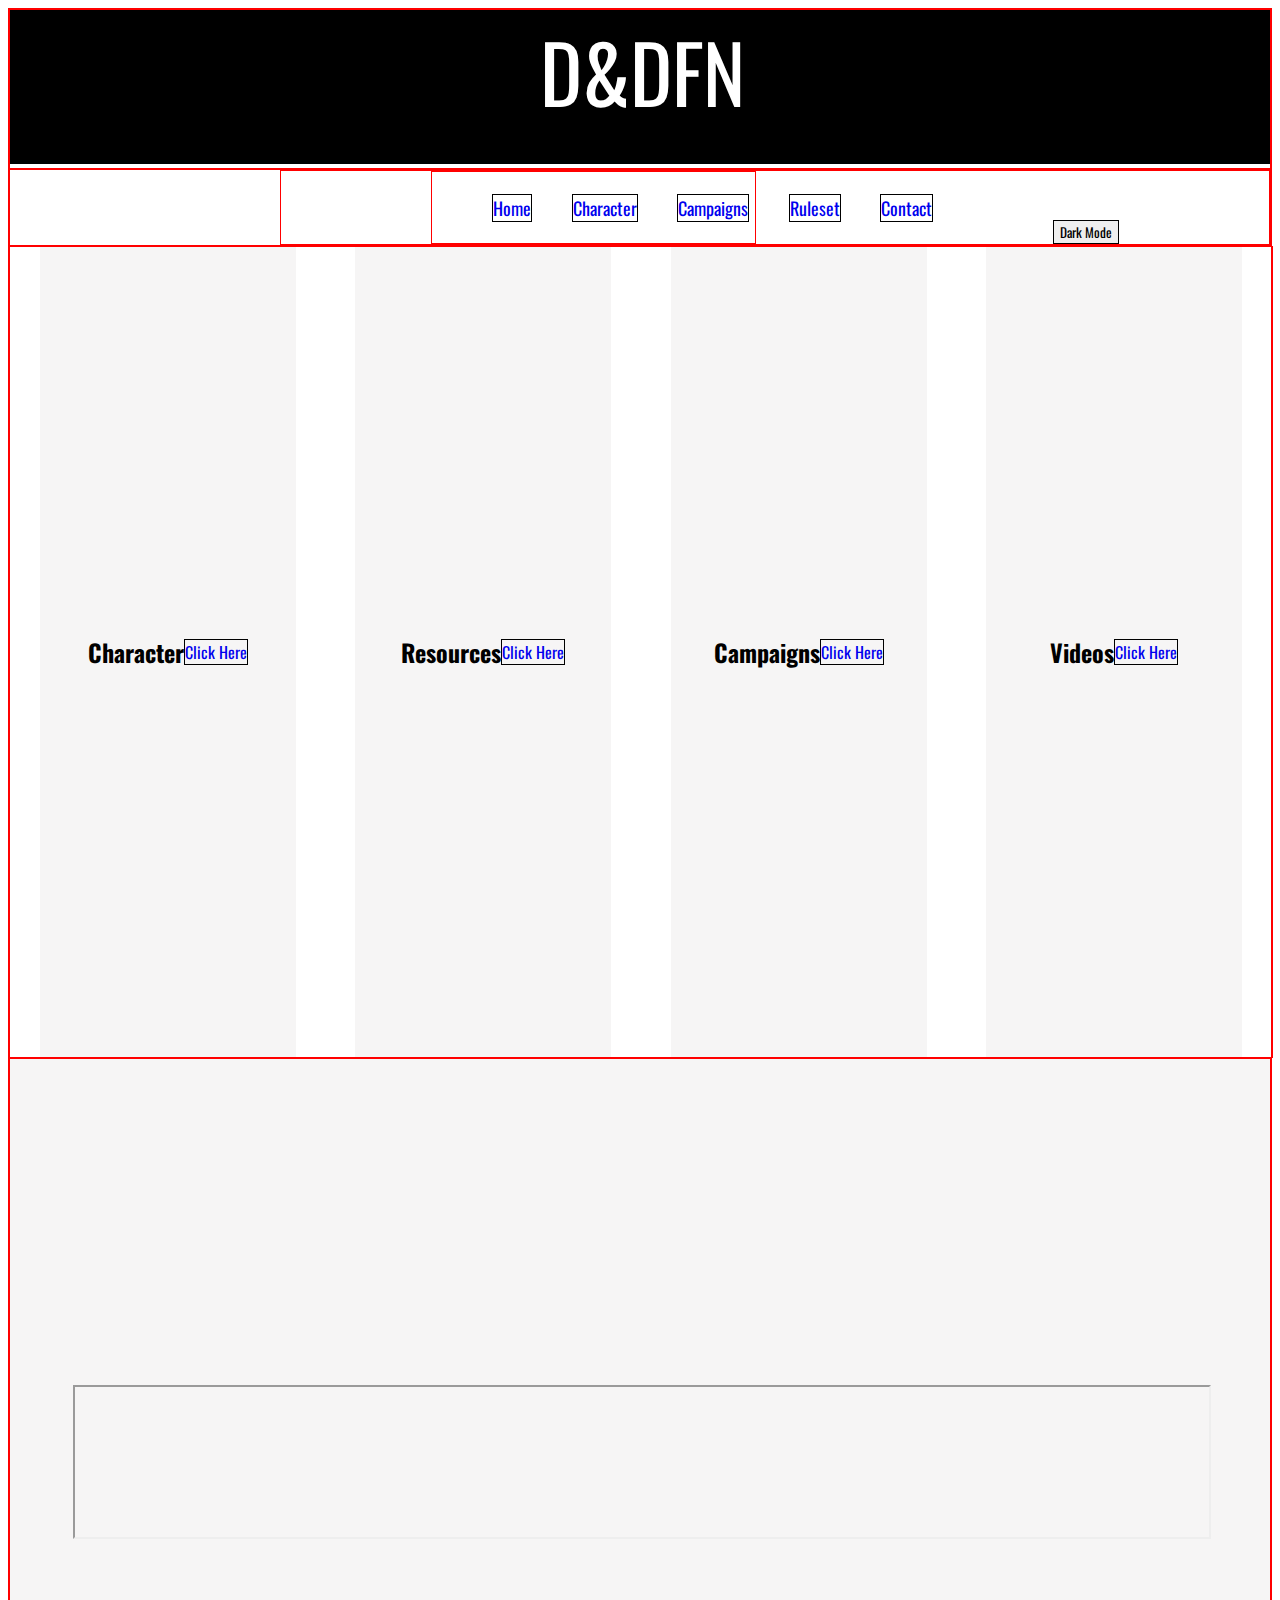
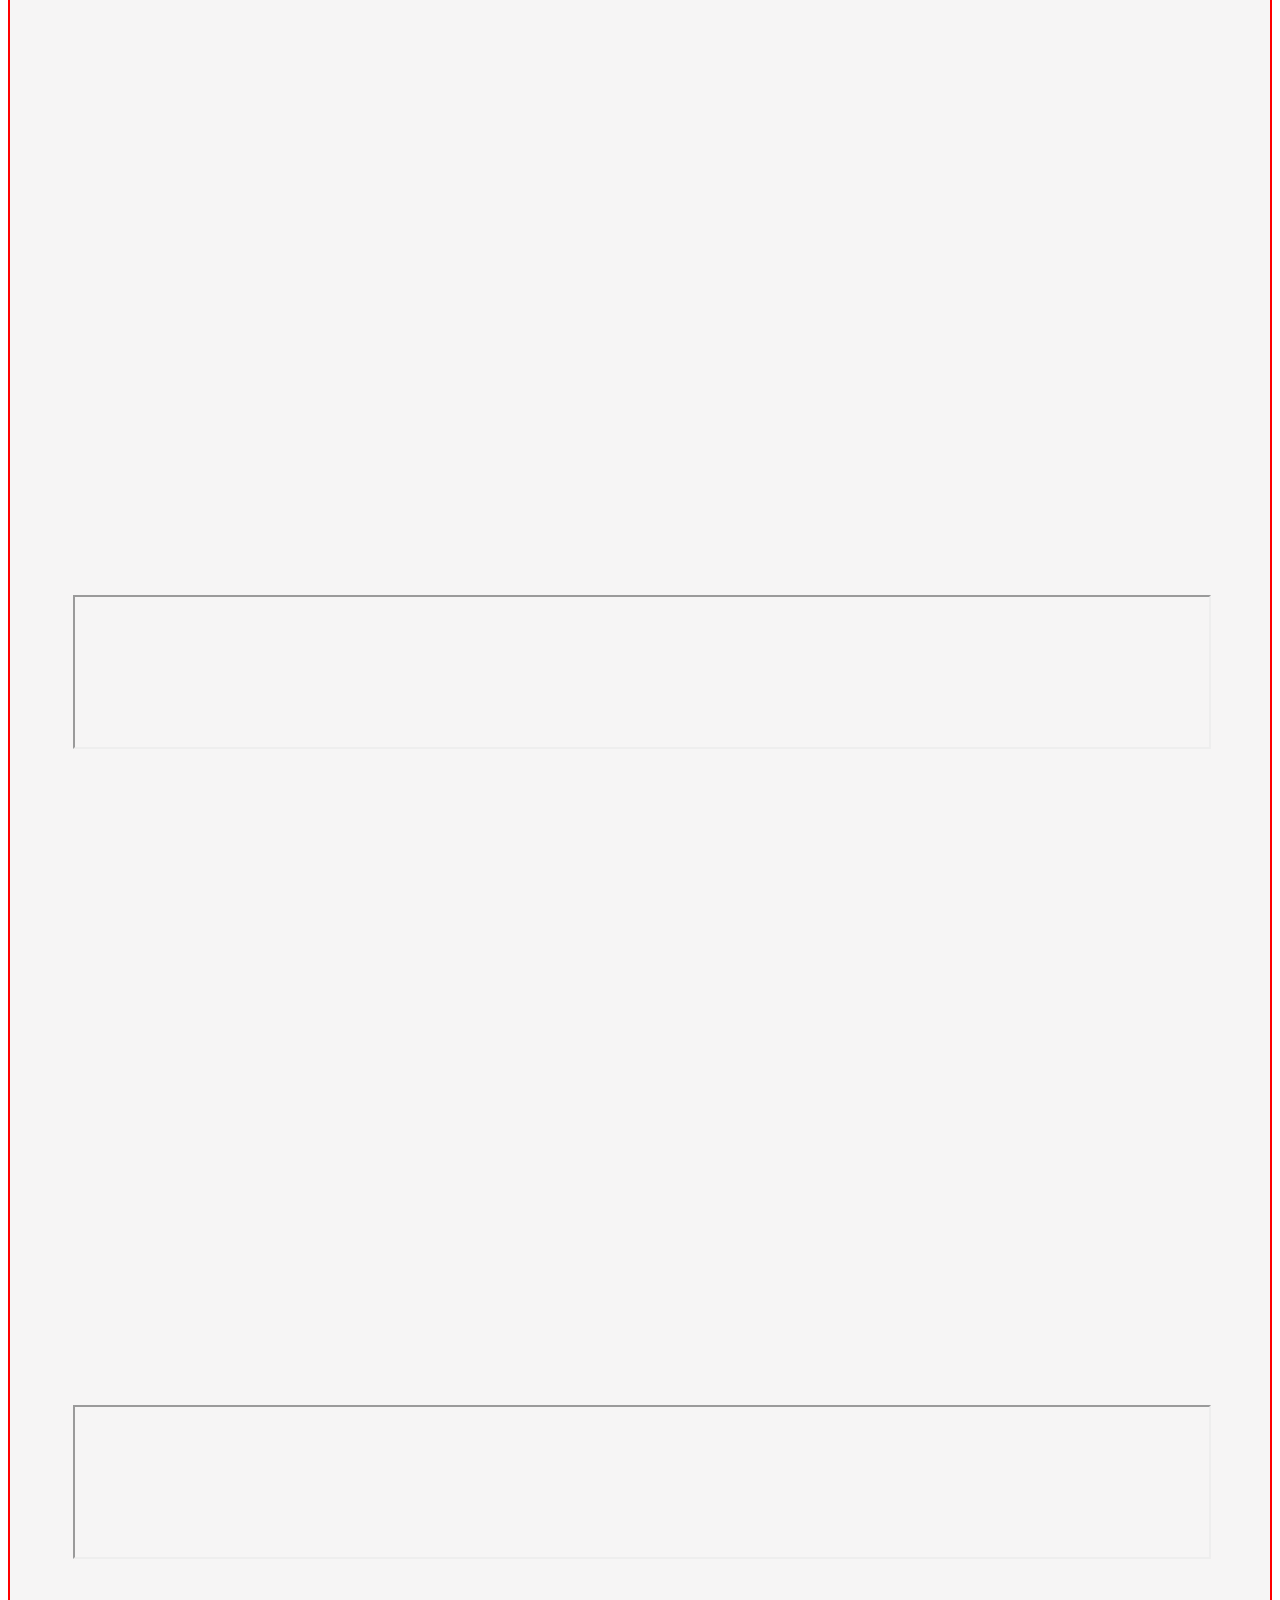
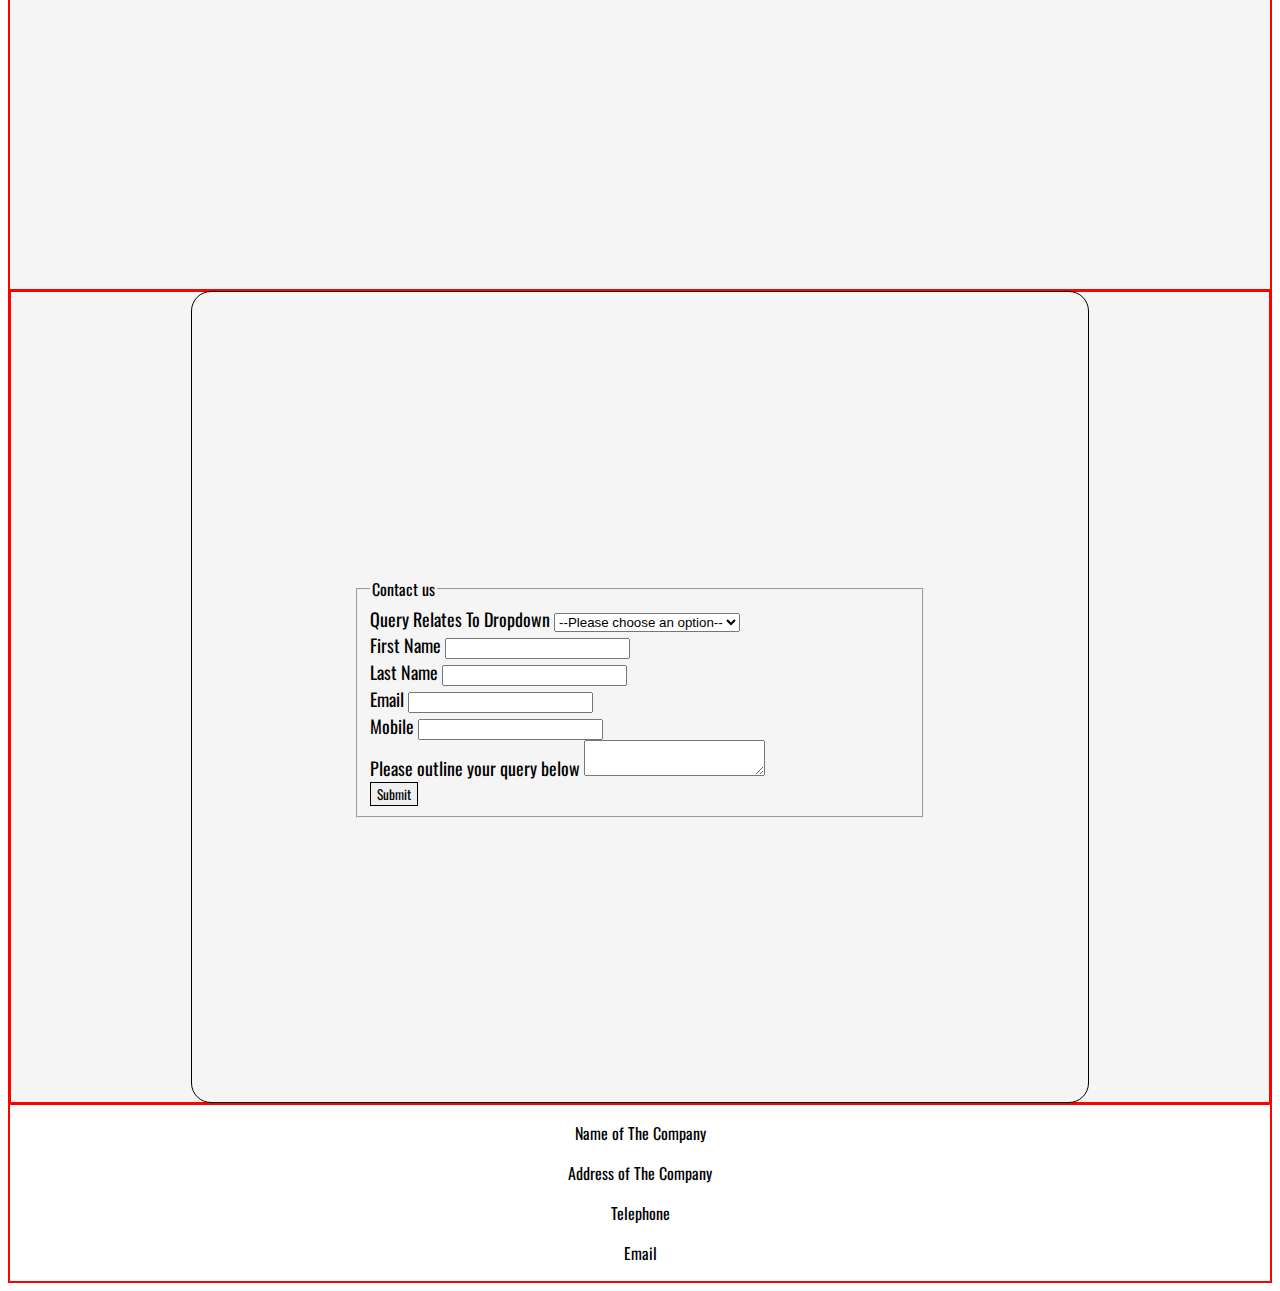
==== html/index.html @ c7d01981 "canvas darkmode v1.0" ====
<!DOCTYPE html>
<html lang="en">

<head>
    <meta charset="UTF-8">
    <meta name="viewport" content="width=device-width, initial-scale=1.0">
    <title>Home</title>
    <link href="https://cdn.jsdelivr.net/npm/bootstrap@5.3.2/dist/css/bootstrap.min.css" rel="stylesheet"
        integrity="sha384-T3c6CoIi6uLrA9TneNEoa7RxnatzjcDSCmG1MXxSR1GAsXEV/Dwwykc2MPK8M2HN" crossorigin="anonymous">
    <link rel="stylesheet" media="only screen and (max-width: 767px)" href="../css/mobile.css">
    <link rel="stylesheet" media="only screen and (min-width: 969px)" href="../css/desktop.css">
    <link rel="stylesheet" media="only screen and (min-width: 768px) and (max-width:968px)" href="../css/tablet.css">
    <link rel="preconnect" href="https://fonts.googleapis.com">
    <link rel="preconnect" href="https://fonts.gstatic.com" crossorigin>
    <link href="https://fonts.googleapis.com/css2?family=Oswald&display=swap" rel="stylesheet">
</head>

<body>
    <div class="container border-class">
        <section id="header" class="header border-class">

            <canvas class="canvas"></canvas>
        </section>
        <section id="mainNav" class="border-class">
            <div class="parentClass border-class">
                <div class="childClass border-class">
                    <ul>
                        <li><a class="btn btn-primary" href="../html/index.html">Home</a></li>
                        <li><a class="btn btn-primary" href="../html/character.html">Character</a></li>
                        <li><a class="btn btn-primary" href="../html/campaigns.html">Campaigns</a></li>
                        <li><a class="btn btn-primary" href="../html/ruleset.html">Ruleset</a></li>
                        <li><a class="btn btn-primary" href="#contact-form">Contact</a></li>
                    </ul>
                </div>
                <button type="button" id="darkModeBtn" class="btn" data-bs-toggle="button" aria-pressed="false">Dark
                    Mode</button>
            </div>
        </section>
        <section id="image-grid" class="border-class">
            <div class="card shadow" id="characterPageCard">
                <h2>Character</h2>
                <a class="btn btn-primary" href="character.html">Click Here</a>
            </div>
            <div class="card shadow" id="externalLinkCard">
                <h2>Resources</h2>
                <a class="btn btn-primary" href="https://www.dndbeyond.com/">Click Here</a>
            </div>
            <div class="card shadow" id="campaignCard">
                <h2>Campaigns</h2>
                <a class="btn btn-primary" href="../html/campaigns.html">Click Here</a>
            </div>
            <div class="card shadow" id="videosCard">
                <h2>Videos</h2>
                <a class="btn btn-primary"
                    href="file:///Users/emmafahey/Desktop/Javascript_assignment_submission/html/index.html#videos">Click
                    Here</a>
            </div>
            <!-- <div class="card backgrounds">
                <h2>Backgrounds</h2>
                <a class="btn btn-primary" href="#videos">Click Here</a>
            </div> -->
        </section>
        <section id="videos" class="border-class">
            <div class="card">
                <div class="card-body">
                    <iframe class="iframe" src="https://www.youtube.com/embed/P8pLvV3FjPc"
                        title="The Draw of Destiny | Critical Role | Campaign 3, Episode 1"
                        allow="accelerometer; autoplay; clipboard-write; encrypted-media; gyroscope; picture-in-picture; web-share"
                        allowfullscreen></iframe>
                    <!-- <iframe width="700" height="478" src="https://www.youtube.com/embed/P8pLvV3FjPc"
                            title="The Draw of Destiny | Critical Role | Campaign 3, Episode 1"
                            allow="accelerometer; autoplay; clipboard-write; encrypted-media; gyroscope; picture-in-picture;"
                            allowfullscreen></iframe> -->
                </div>
            </div>
            <div class="card">
                <div class="card-body">
                    <iframe class="iframe" src="https://www.youtube.com/embed/iQE4h505yL0"
                        title="How to Make a Character Sheet in D&amp;D 5e | Quick Guide"
                        allow="accelerometer; autoplay; clipboard-write; encrypted-media; gyroscope; picture-in-picture;"
                        allowfullscreen></iframe>
                </div>
            </div>
            <!-- <div class="card"><iframe width="1206" height="678" src="https://www.youtube.com/embed/iQE4h505yL0"
                    title="How to Make a Character Sheet in D&amp;D 5e | Quick Guide" frameborder="0"
                    allow="accelerometer; autoplay; clipboard-write; encrypted-media; gyroscope; picture-in-picture;"
                    allowfullscreen></iframe></div> -->
            <!-- <div class="card"><iframe width="1206" height="678" src="https://www.youtube.com/embed/2bcAIg7Pzm0"
                    title="Baldur&#39;s Gate 3 | Full Game Walkthrough | No Commentary" frameborder="0"
                    allow="accelerometer; autoplay; clipboard-write; encrypted-media; gyroscope; picture-in-picture;"
                    allowfullscreen></iframe></div> -->
            <div class="card">
                <div class="card-body">
                    <iframe class="iframe" src="https://www.youtube.com/embed/2bcAIg7Pzm0"
                        title="Baldur&#39;s Gate 3 | Full Game Walkthrough | No Commentary"
                        allow="accelerometer; autoplay; clipboard-write; encrypted-media; gyroscope; picture-in-picture;"
                        allowfullscreen></iframe>
                </div>
            </div>
        </section>
        <section id="contact" class="border-class">
            <div class="card border-class">
                <div id="card-contact">
                    <fieldset class="text-primary">
                        <legend>Contact us</legend>
                        <form id="contact-form" class="mb-3">
                            <div class="mb-3">
                                <label>Query Relates To Dropdown</label>
                                <select name="query" class="form-select">
                                    <option value="">--Please choose an option--</option>
                                    <option value="ruleset">Ruleset</option>
                                    <option value="charCreation">Character Creation</option>
                                    <option value="web">Updating website content</option>
                                    <option value="genQuery">General Query</option>
                                </select>
                            </div>
                            <div class="mb-3">
                                <label for="fName" class="form-label">First Name</label>
                                <input type="text" class="form-control" id="fName">
                            </div>
                            <div class="mb-3">
                                <label for="lName" class="form-label">Last Name</label>
                                <input type="text" id="lName" class="form-control">
                            </div>
                            <div class="mb-3">
                                <label for="clientEmail" class="form-label">Email</label>
                                <input type="email" id="clientEmail" class="form-control">
                            </div>
                            <div class="mb-3">
                                <label for="clientTel" class="form-label">Mobile</label>
                                <input type="tel" id="clientTel" class="form-control">
                            </div>
                            <div class="mb-3">
                                <label for="queryTxtArea" class="form-label">Please outline your query below</label>
                                <textarea id="queryTxtArea" class="form-control"></textarea>
                            </div>
                            <div class="mb-3">
                                <input type="submit" value="Submit" class="btn btn-primary">
                            </div>
                        </form>
                    </fieldset>
                </div>
            </div>
        </section>
        <section id="footer" class="text-primary footer border-class">
            <p>Name of The Company</p>
            <p>Address of The Company</p>
            <p>Telephone</p>
            <p>Email</p>
        </section>
    </div>
    <script src="../js/formValidation.js"></script>
    <script src="../js/darkMode.js"></script>
    <script src="../js/canvasTxt.js"></script>
    <script src="https://cdn.jsdelivr.net/npm/bootstrap@5.3.2/dist/js/bootstrap.bundle.min.js"></script>
</body>

</html>
---- css/desktop.css ----
.body-dark {
    background-color: black;
}

body {
    background-color: white;
}

.border-class {
    border: 1px solid red;
}

.container {
    max-width: 100%;
}

.canvas {
    background-color: black;
    /* margin: auto; */
    /* width: 50%; */
    /* height: 20%; */
}

.mainNav {
    margin: auto;
}
.header{
   margin: auto;
}

ul {
    display: inline-flex;
    justify-content: space-between;
    align-items: center;
    flex-direction: row;
}

ul>li {
    text-decoration: none;
    font-size: large;
    margin-right: 7%;
    margin-left: 7%;
}

li::marker {
    content: none;
}

a {
    text-decoration: none;
}

#image-grid {
    margin: auto;
    width: 100%;
    display: inline-flex;
    flex-wrap: nowrap;
}

.iframe {
    height: 100%;
    width: 100%;
}

.text-primaryDark {
    color: white;
}

#darkModeBtn {
    display: inline-flex;
    margin-left: 30%;
    margin-top: 5%;
    font-family: 'Oswald', sans-serif;
}

.button-dark {
    background-color: orangered;
}

.btn.active {
    color: black;
    border: 1px solid white;
    background-color: white;
}

.btn {
    border: 1px solid black;
    font-family: 'Oswald', sans-serif;
}

.mainNavDark {
    color: white;
}

.parentClass {
    display: flex;
    margin-left: 30vh;
    justify-content: center;
}

.childClass {
        display: flex;
       
}

#characterPageCard {
    width: 20vw;
}

#externalLinkCard {
    width: 20vw;
}

#videosCard {
    width: 20vw;
}

#backgroundsCard {
    width: 20vw;
}

#campaignCard {
    width: 20vw;
}

.invalid-Form-Input {
    background-color: white;
    color: red;
    font-family: 'Oswald', sans-serif;
}
.invalid-Form-Input-Dark{
    background-color: red;
    color: salmon;
    font-family: 'Oswald', sans-serif;
}

.footer>p {
    font-family: 'Oswald', sans-serif;
    text-align: center;
}

h2 {
    font-family: 'Oswald', sans-serif;
}


label{
    font-size: large;
}

input[button] {
    font-family: 'Oswald', sans-serif;
    
}


fieldset {
    font-family: 'Oswald', sans-serif;
    /* height: 100vh; */
    width: 60vh;
    margin: auto;
    justify-content: center;
    align-items: center;
}
/* fieldset > input{
    margin-left: 10%;
} */
.bold-text {
    font-weight: bold;
}

/* #secondNav > ul{
    
    flex-direction: column;
    /* flex-wrap: wrap; */
/* } */

.card {
    padding: 10%, 0;
    background-color: #f6f5f5;
    height: 90vh;
    margin: auto;
    display: flex;
    justify-content: center;
    align-items: center;
}

.card-body {
    display: block;
    margin: auto;
    width: 90%;
}

.card.campaign {
    height: 70vh;
    width: 70vw;
    margin-bottom: 2vh;

}
.card > #card-contact{
    height: 90vh;
    width: 70vw;
    border: solid 1px black;
    border-radius: 20px;
    display: flex;
    justify-content: center;
    
}
#card-Second-Nav{
    border: solid 1px black;
    display: flex;
    height: 30vh;
    width: 15vw;
    border: solid 1px black;
    border-radius: 20px;
    justify-content: first baseline;
}
#card-Second-Nav > ul{
    flex-direction: column;
    flex-wrap: wrap; 
 }

.card.campaign.tyrannyOfDragons {
    background-image: url(../images/tyrannyOfDragons\ copy.png);
    background-repeat: no-repeat;
    background-size: cover;
}

.characterPage {
    background-color: black;
}

img {
    width: 40vh;
    height: 40vh;
}
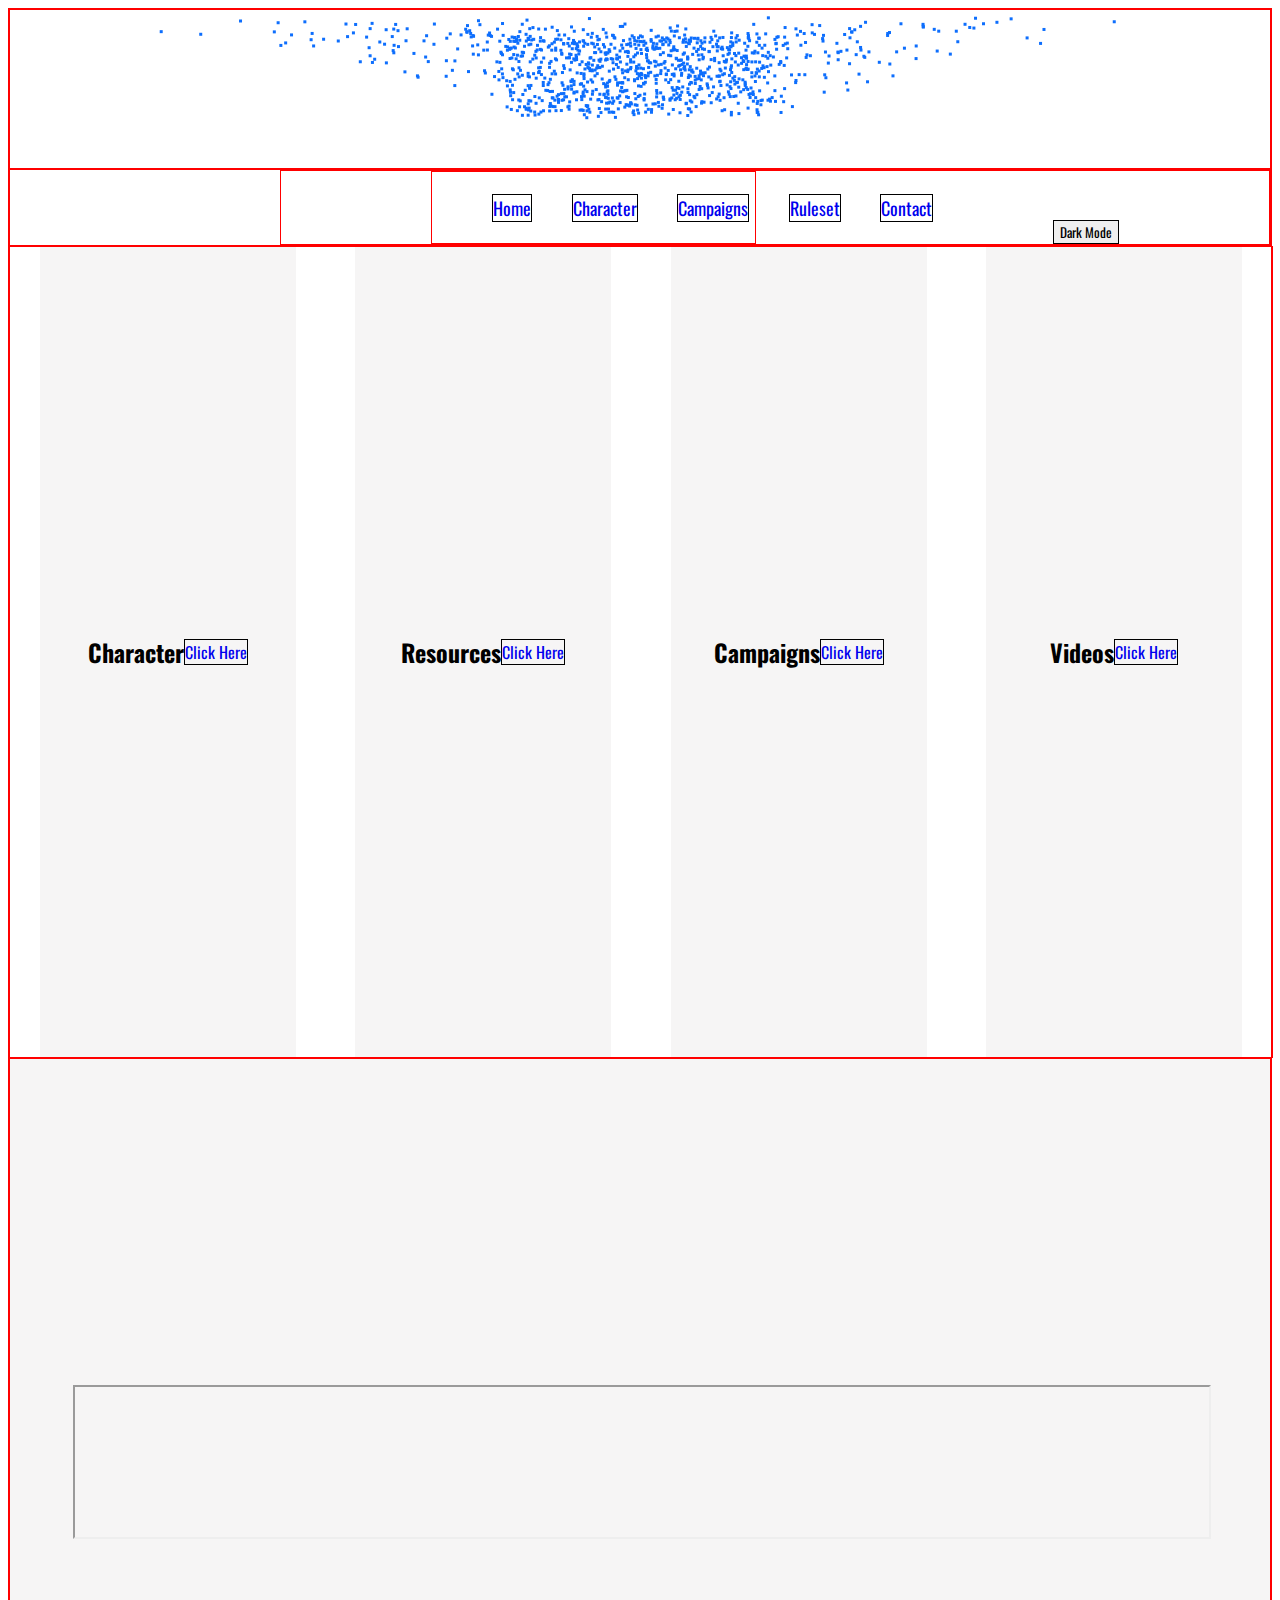
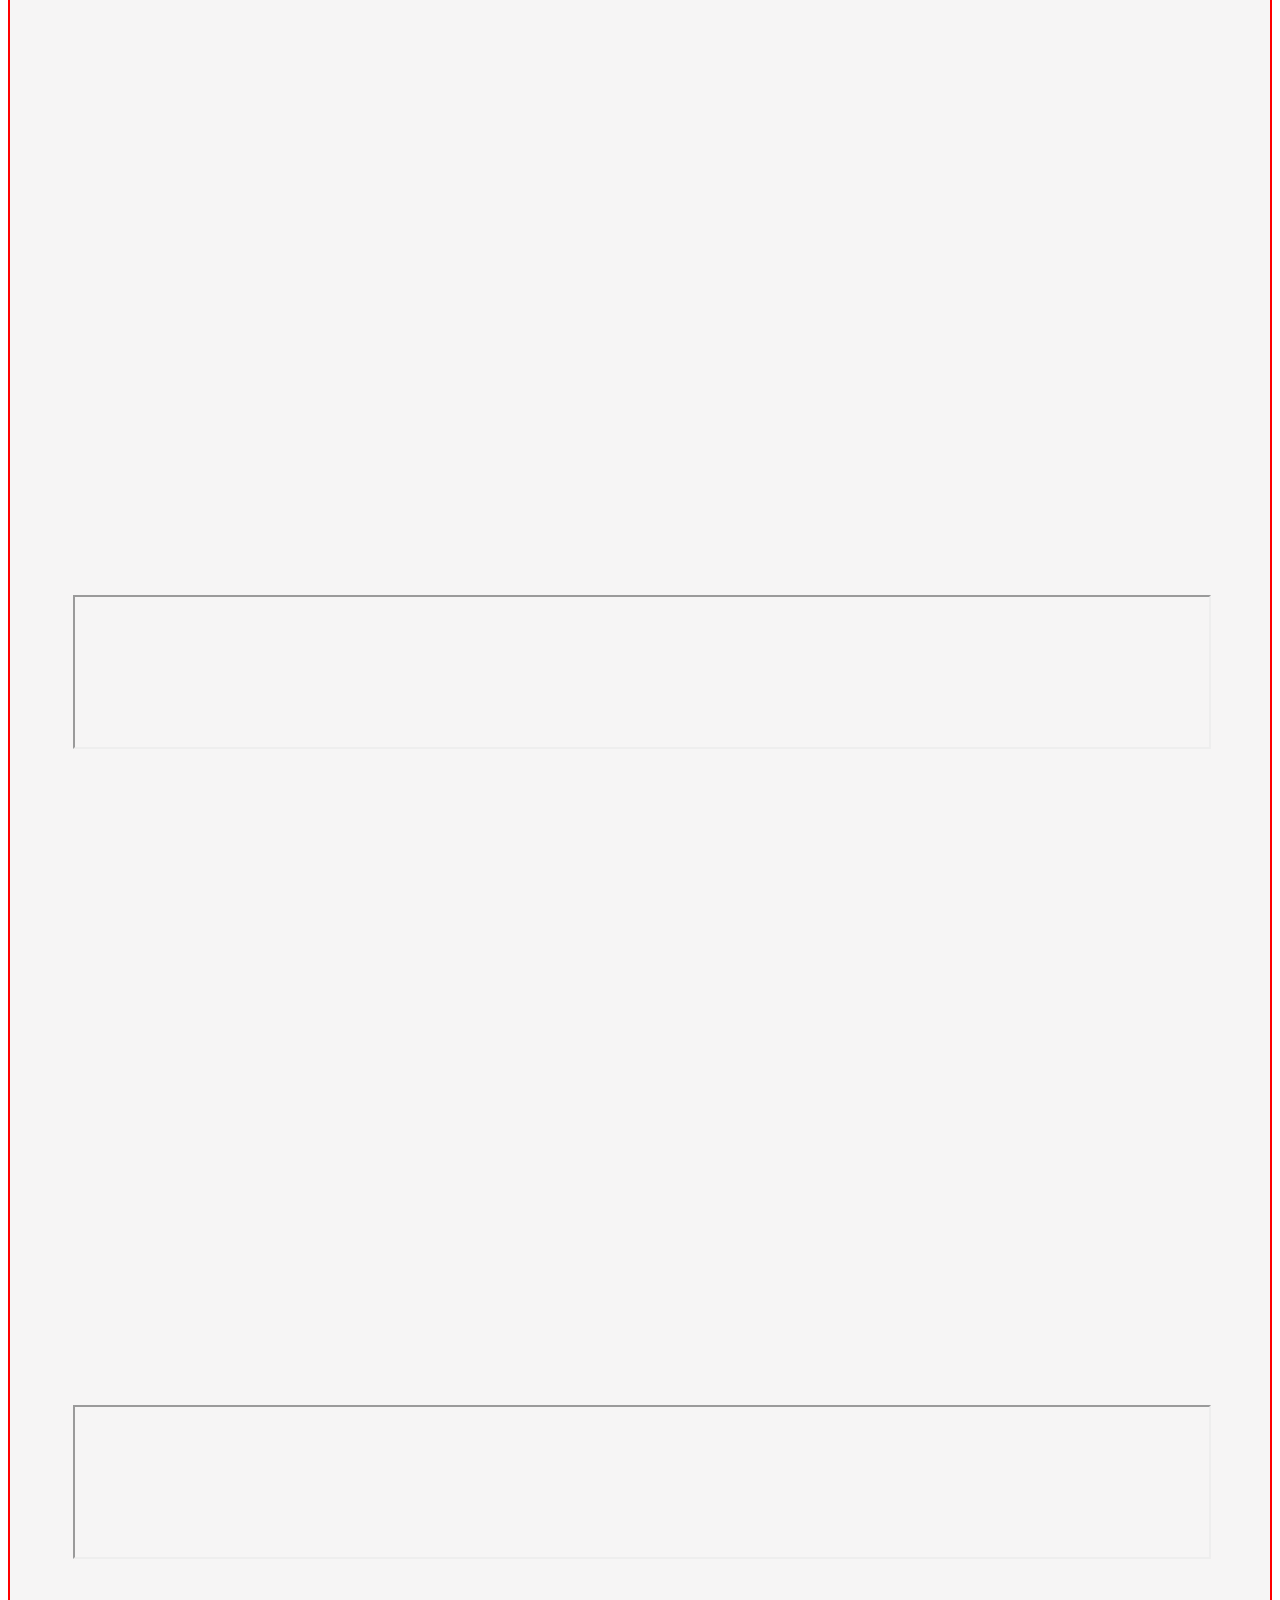
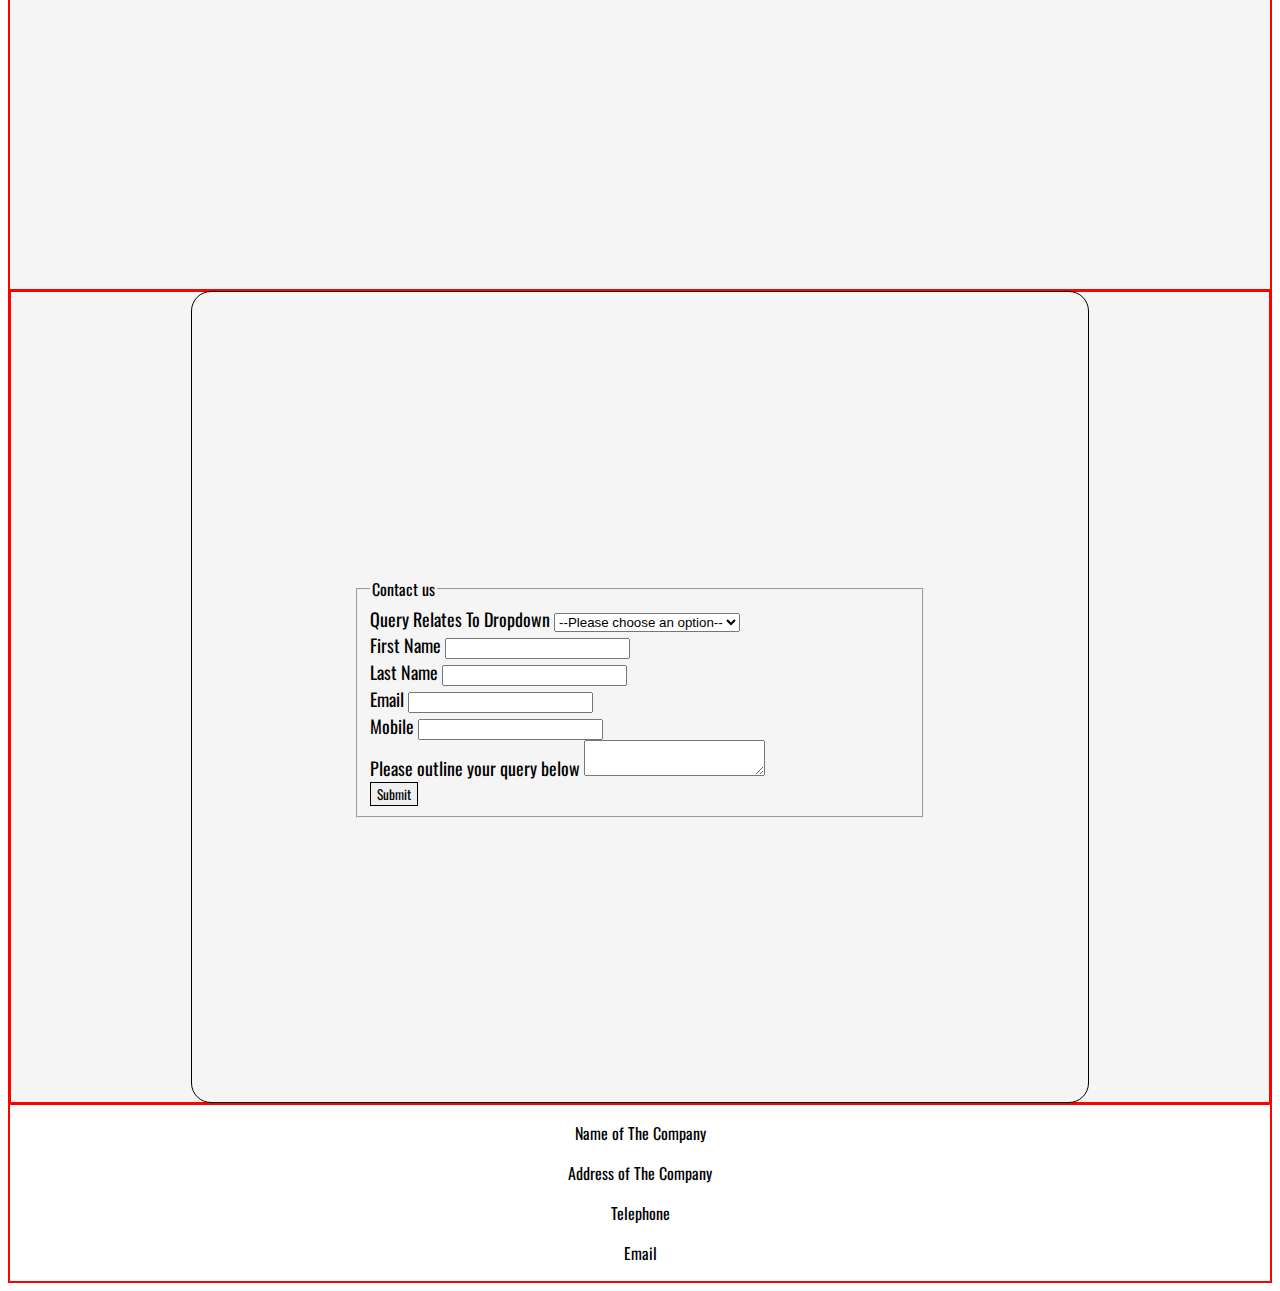
==== commit f2090dd5: "darkmode v2.2, cleanup of comments,css updates (mobile tablet)" ====
--- a/html/index.html
+++ b/html/index.html
@@ -55,22 +55,14 @@
                     href="file:///Users/emmafahey/Desktop/Javascript_assignment_submission/html/index.html#videos">Click
                     Here</a>
             </div>
-            <!-- <div class="card backgrounds">
-                <h2>Backgrounds</h2>
-                <a class="btn btn-primary" href="#videos">Click Here</a>
-            </div> -->
         </section>
         <section id="videos" class="border-class">
             <div class="card">
                 <div class="card-body">
                     <iframe class="iframe" src="https://www.youtube.com/embed/P8pLvV3FjPc"
                         title="The Draw of Destiny | Critical Role | Campaign 3, Episode 1"
-                        allow="accelerometer; autoplay; clipboard-write; encrypted-media; gyroscope; picture-in-picture; web-share"
+                        allow="accelerometer; autoplay; clipboard-write; encrypted-media; gyroscope; picture-in-picture;"
                         allowfullscreen></iframe>
-                    <!-- <iframe width="700" height="478" src="https://www.youtube.com/embed/P8pLvV3FjPc"
-                            title="The Draw of Destiny | Critical Role | Campaign 3, Episode 1"
-                            allow="accelerometer; autoplay; clipboard-write; encrypted-media; gyroscope; picture-in-picture;"
-                            allowfullscreen></iframe> -->
                 </div>
             </div>
             <div class="card">
@@ -81,14 +73,6 @@
                         allowfullscreen></iframe>
                 </div>
             </div>
-            <!-- <div class="card"><iframe width="1206" height="678" src="https://www.youtube.com/embed/iQE4h505yL0"
-                    title="How to Make a Character Sheet in D&amp;D 5e | Quick Guide" frameborder="0"
-                    allow="accelerometer; autoplay; clipboard-write; encrypted-media; gyroscope; picture-in-picture;"
-                    allowfullscreen></iframe></div> -->
-            <!-- <div class="card"><iframe width="1206" height="678" src="https://www.youtube.com/embed/2bcAIg7Pzm0"
-                    title="Baldur&#39;s Gate 3 | Full Game Walkthrough | No Commentary" frameborder="0"
-                    allow="accelerometer; autoplay; clipboard-write; encrypted-media; gyroscope; picture-in-picture;"
-                    allowfullscreen></iframe></div> -->
             <div class="card">
                 <div class="card-body">
                     <iframe class="iframe" src="https://www.youtube.com/embed/2bcAIg7Pzm0"
--- a/css/mobile.css
+++ b/css/mobile.css
@@ -0,0 +1,256 @@
+.body-dark {
+    background-color: black;
+}
+
+body {
+    background-color: white;
+}
+
+.border-class {
+    border: 1px solid red;
+}
+
+.container {
+    max-width: 100%;
+}
+
+.canvas {
+    background-color: white;
+    /* background-color: black; */
+    /* margin: auto; */
+    /* width: 50%; */
+    /* height: 20%; */
+}
+.canvas-dark{
+    background-color: black;
+    /* color: orangered; */
+}
+
+.mainNav {
+    margin: auto;
+}
+.header{
+   margin: auto;
+}
+
+ul {
+    display: inline-flex;
+    justify-content: space-between;
+    align-items: center;
+    flex-direction: row;
+}
+
+ul>li {
+    text-decoration: none;
+    font-size: large;
+    margin-right: 7%;
+    margin-left: 7%;
+}
+
+li::marker {
+    content: none;
+}
+
+a {
+    text-decoration: none;
+}
+
+#image-grid {
+    margin: auto;
+    width: 100%;
+    display: inline-flex;
+    flex-wrap: nowrap;
+}
+
+.iframe {
+    height: 100%;
+    width: 100%;
+}
+
+.text-primaryDark {
+    color: white;
+}
+
+#darkModeBtn {
+    display: inline-flex;
+    margin-left: 30%;
+    margin-top: 5%;
+    font-family: 'Oswald', sans-serif;
+}
+
+.button-dark {
+    background-color: orangered;
+}
+
+.btn.active {
+    color: black;
+    border: 1px solid white;
+    background-color: white;
+}
+
+.btn {
+    border: 1px solid black;
+    font-family: 'Oswald', sans-serif;
+}
+
+.mainNavDark {
+    color: white;
+}
+
+.parentClass {
+    display: flex;
+    margin-left: 30vh;
+    justify-content: center;
+}
+
+.childClass {
+        display: flex;
+       
+}
+
+#characterPageCard {
+    width: 20vw;
+}
+
+#externalLinkCard {
+    width: 20vw;
+}
+
+#videosCard {
+    width: 20vw;
+}
+
+#backgroundsCard {
+    width: 20vw;
+}
+
+#campaignCard {
+    width: 20vw;
+}
+
+.invalid-Form-Input {
+    background-color: white;
+    color: red;
+    font-family: 'Oswald', sans-serif;
+}
+.invalid-Form-Input-Dark{
+    background-color: red;
+    color: salmon;
+    font-family: 'Oswald', sans-serif;
+}
+
+.footer>p {
+    font-family: 'Oswald', sans-serif;
+    text-align: center;
+}
+
+h2 {
+    font-family: 'Oswald', sans-serif;
+}
+.h2-dark{
+    color: white;
+}
+.p-dark{
+    color: orangered;
+}
+
+label{
+    font-size: large;
+}
+.label-dark{
+    color: orangered;
+}
+.legend-dark{
+    color: white
+}
+input[button] {
+    font-family: 'Oswald', sans-serif;
+    
+}
+
+
+fieldset {
+    font-family: 'Oswald', sans-serif;
+    /* height: 100vh; */
+    width: 60vh;
+    margin: auto;
+    justify-content: center;
+    align-items: center;
+}
+/* fieldset > input{
+    margin-left: 10%;
+} */
+.bold-text {
+    font-weight: bold;
+}
+
+/* #secondNav > ul{
+    
+    flex-direction: column;
+    /* flex-wrap: wrap; */
+/* } */
+
+.card {
+    padding: 10%, 0;
+    background-color: #f6f5f5;
+    height: 90vh;
+    margin: auto;
+    display: flex;
+    justify-content: center;
+    align-items: center;
+}
+.card-dark{
+    background-color: black;
+    border: solid 1px grey;
+    /* border-style: solid grey; */
+}
+
+.card-body {
+    display: block;
+    margin: auto;
+    width: 90%;
+}
+
+.card.campaign {
+    height: 70vh;
+    width: 70vw;
+    margin-bottom: 2vh;
+
+}
+.card > #card-contact{
+    height: 90vh;
+    width: 70vw;
+    border: solid 1px black;
+    border-radius: 20px;
+    display: flex;
+    justify-content: center;
+    
+}
+#card-Second-Nav{
+    border: solid 1px black;
+    display: flex;
+    height: 30vh;
+    width: 15vw;
+    border: solid 1px black;
+    border-radius: 20px;
+    justify-content: first baseline;
+}
+#card-Second-Nav > ul{
+    flex-direction: column;
+    flex-wrap: wrap; 
+ }
+
+.card.campaign.tyrannyOfDragons {
+    background-image: url(../images/tyrannyOfDragons\ copy.png);
+    background-repeat: no-repeat;
+    background-size: cover;
+}
+
+.characterPage {
+    background-color: black;
+}
+
+img {
+    width: 40vh;
+    height: 40vh;
+}--- a/css/desktop.css
+++ b/css/desktop.css
@@ -15,10 +15,15 @@
 }
 
 .canvas {
-    background-color: black;
+    background-color: white;
+    /* background-color: black; */
     /* margin: auto; */
     /* width: 50%; */
     /* height: 20%; */
+}
+.canvas-dark{
+    background-color: black;
+    /* color: orangered; */
 }
 
 .mainNav {
@@ -142,12 +147,22 @@
 h2 {
     font-family: 'Oswald', sans-serif;
 }
-
+.h2-dark{
+    color: white;
+}
+.p-dark{
+    color: orangered;
+}
 
 label{
     font-size: large;
 }
-
+.label-dark{
+    color: orangered;
+}
+.legend-dark{
+    color: white
+}
 input[button] {
     font-family: 'Oswald', sans-serif;
     
@@ -184,6 +199,11 @@
     justify-content: center;
     align-items: center;
 }
+.card-dark{
+    background-color: black;
+    border: solid 1px grey;
+    /* border-style: solid grey; */
+}
 
 .card-body {
     display: block;
--- a/css/tablet.css
+++ b/css/tablet.css
@@ -0,0 +1,256 @@
+.body-dark {
+    background-color: black;
+}
+
+body {
+    background-color: white;
+}
+
+.border-class {
+    border: 1px solid red;
+}
+
+.container {
+    max-width: 100%;
+}
+
+.canvas {
+    background-color: white;
+    /* background-color: black; */
+    /* margin: auto; */
+    /* width: 50%; */
+    /* height: 20%; */
+}
+.canvas-dark{
+    background-color: black;
+    /* color: orangered; */
+}
+
+.mainNav {
+    margin: auto;
+}
+.header{
+   margin: auto;
+}
+
+ul {
+    display: inline-flex;
+    justify-content: space-between;
+    align-items: center;
+    flex-direction: row;
+}
+
+ul>li {
+    text-decoration: none;
+    font-size: large;
+    margin-right: 7%;
+    margin-left: 7%;
+}
+
+li::marker {
+    content: none;
+}
+
+a {
+    text-decoration: none;
+}
+
+#image-grid {
+    margin: auto;
+    width: 100%;
+    display: inline-flex;
+    flex-wrap: nowrap;
+}
+
+.iframe {
+    height: 100%;
+    width: 100%;
+}
+
+.text-primaryDark {
+    color: white;
+}
+
+#darkModeBtn {
+    display: inline-flex;
+    margin-left: 30%;
+    margin-top: 5%;
+    font-family: 'Oswald', sans-serif;
+}
+
+.button-dark {
+    background-color: orangered;
+}
+
+.btn.active {
+    color: black;
+    border: 1px solid white;
+    background-color: white;
+}
+
+.btn {
+    border: 1px solid black;
+    font-family: 'Oswald', sans-serif;
+}
+
+.mainNavDark {
+    color: white;
+}
+
+.parentClass {
+    display: flex;
+    margin-left: 30vh;
+    justify-content: center;
+}
+
+.childClass {
+        display: flex;
+       
+}
+
+#characterPageCard {
+    width: 20vw;
+}
+
+#externalLinkCard {
+    width: 20vw;
+}
+
+#videosCard {
+    width: 20vw;
+}
+
+#backgroundsCard {
+    width: 20vw;
+}
+
+#campaignCard {
+    width: 20vw;
+}
+
+.invalid-Form-Input {
+    background-color: white;
+    color: red;
+    font-family: 'Oswald', sans-serif;
+}
+.invalid-Form-Input-Dark{
+    background-color: red;
+    color: salmon;
+    font-family: 'Oswald', sans-serif;
+}
+
+.footer>p {
+    font-family: 'Oswald', sans-serif;
+    text-align: center;
+}
+
+h2 {
+    font-family: 'Oswald', sans-serif;
+}
+.h2-dark{
+    color: white;
+}
+.p-dark{
+    color: orangered;
+}
+
+label{
+    font-size: large;
+}
+.label-dark{
+    color: orangered;
+}
+.legend-dark{
+    color: white
+}
+input[button] {
+    font-family: 'Oswald', sans-serif;
+    
+}
+
+
+fieldset {
+    font-family: 'Oswald', sans-serif;
+    /* height: 100vh; */
+    width: 60vh;
+    margin: auto;
+    justify-content: center;
+    align-items: center;
+}
+/* fieldset > input{
+    margin-left: 10%;
+} */
+.bold-text {
+    font-weight: bold;
+}
+
+/* #secondNav > ul{
+    
+    flex-direction: column;
+    /* flex-wrap: wrap; */
+/* } */
+
+.card {
+    padding: 10%, 0;
+    background-color: #f6f5f5;
+    height: 90vh;
+    margin: auto;
+    display: flex;
+    justify-content: center;
+    align-items: center;
+}
+.card-dark{
+    background-color: black;
+    border: solid 1px grey;
+    /* border-style: solid grey; */
+}
+
+.card-body {
+    display: block;
+    margin: auto;
+    width: 90%;
+}
+
+.card.campaign {
+    height: 70vh;
+    width: 70vw;
+    margin-bottom: 2vh;
+
+}
+.card > #card-contact{
+    height: 90vh;
+    width: 70vw;
+    border: solid 1px black;
+    border-radius: 20px;
+    display: flex;
+    justify-content: center;
+    
+}
+#card-Second-Nav{
+    border: solid 1px black;
+    display: flex;
+    height: 30vh;
+    width: 15vw;
+    border: solid 1px black;
+    border-radius: 20px;
+    justify-content: first baseline;
+}
+#card-Second-Nav > ul{
+    flex-direction: column;
+    flex-wrap: wrap; 
+ }
+
+.card.campaign.tyrannyOfDragons {
+    background-image: url(../images/tyrannyOfDragons\ copy.png);
+    background-repeat: no-repeat;
+    background-size: cover;
+}
+
+.characterPage {
+    background-color: black;
+}
+
+img {
+    width: 40vh;
+    height: 40vh;
+}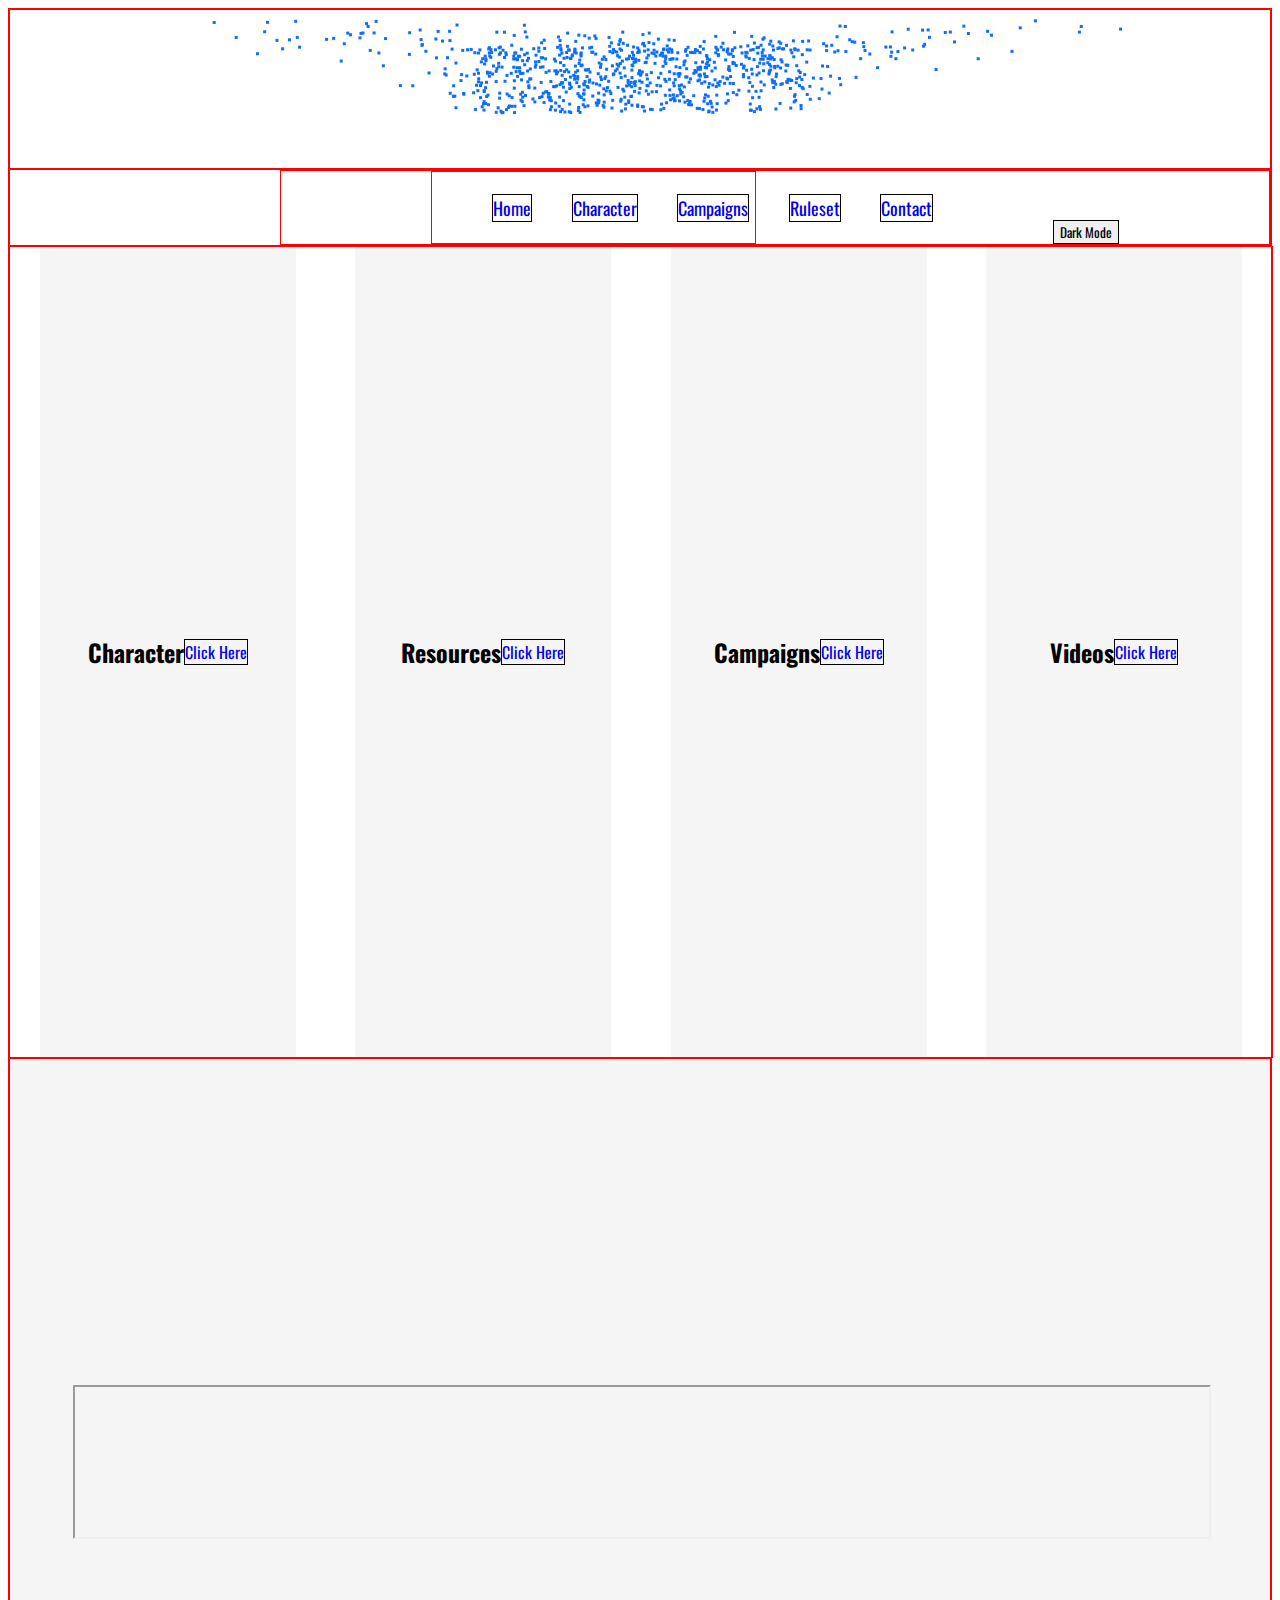
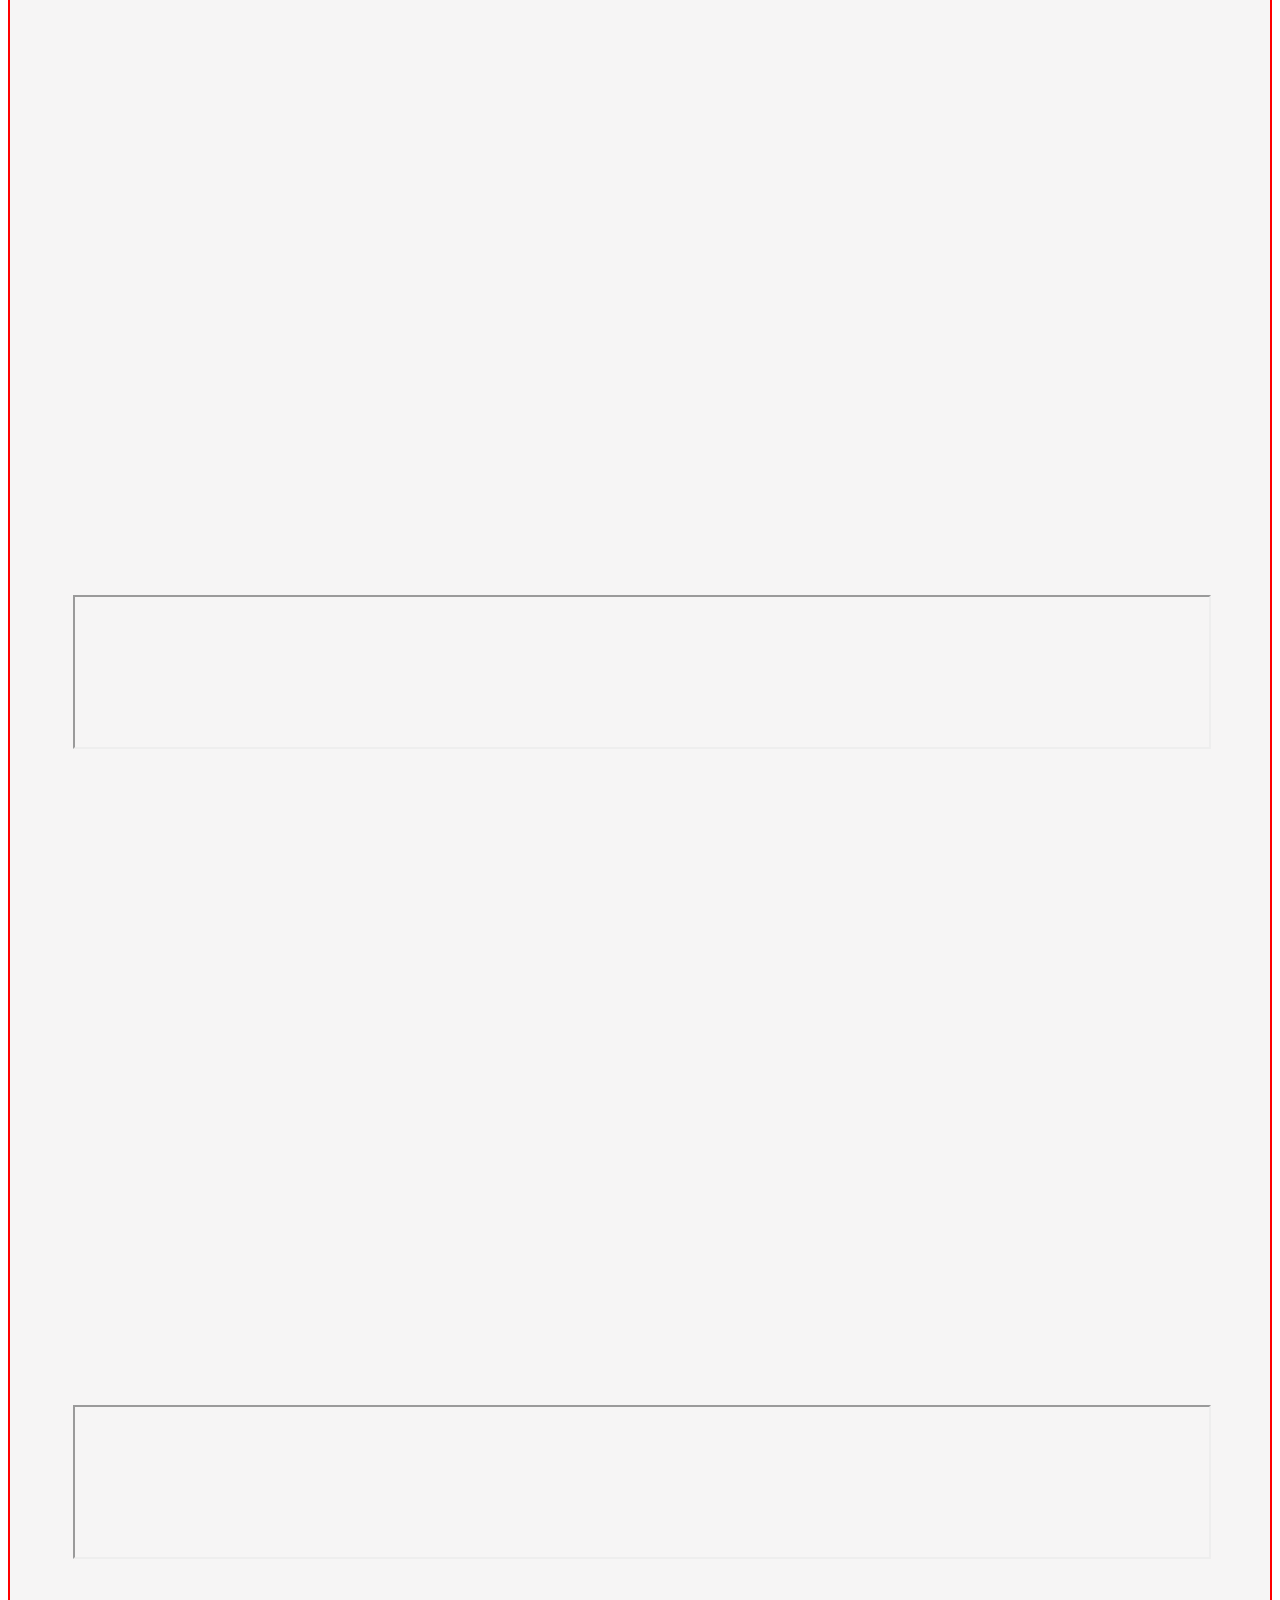
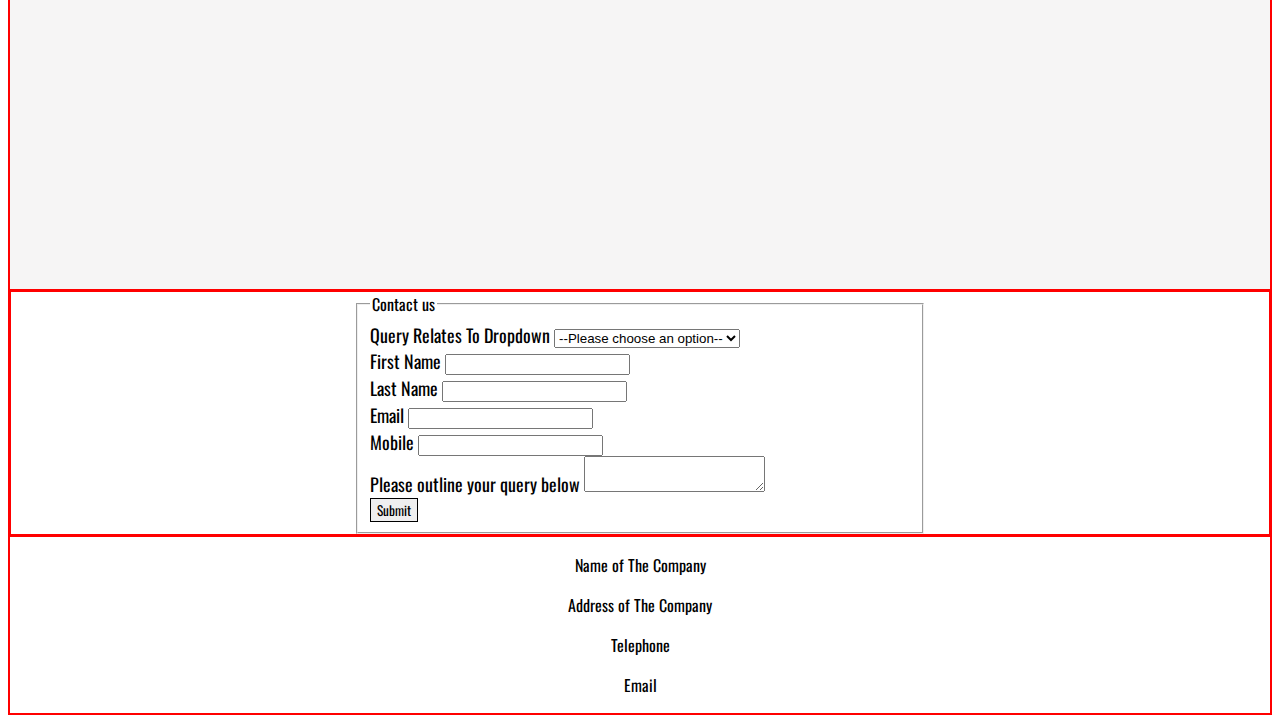
==== commit 991a2554: "mobile css v2" ====
--- a/html/index.html
+++ b/html/index.html
@@ -83,8 +83,8 @@
             </div>
         </section>
         <section id="contact" class="border-class">
-            <div class="card border-class">
-                <div id="card-contact">
+            <div class="border-class" id="card-contact">
+                <div id="card-contact-body">
                     <fieldset class="text-primary">
                         <legend>Contact us</legend>
                         <form id="contact-form" class="mb-3">
--- a/css/mobile.css
+++ b/css/mobile.css
@@ -34,17 +34,18 @@
 }
 
 ul {
-    display: inline-flex;
-    justify-content: space-between;
-    align-items: center;
+    display: inline;
+    margin: auto;
+    /* justify-content: space-between; */
+    /* align-items: center; */
     flex-direction: row;
 }
 
 ul>li {
     text-decoration: none;
     font-size: large;
-    margin-right: 7%;
-    margin-left: 7%;
+    margin-right: auto;
+    margin-left: auto;
 }
 
 li::marker {
@@ -58,8 +59,9 @@
 #image-grid {
     margin: auto;
     width: 100%;
-    display: inline-flex;
-    flex-wrap: nowrap;
+    display: inline;
+    /* flex-direction: row;
+    flex-wrap: nowrap; */
 }
 
 .iframe {
@@ -72,9 +74,10 @@
 }
 
 #darkModeBtn {
-    display: inline-flex;
-    margin-left: 30%;
-    margin-top: 5%;
+    display: inline;
+    /* margin: auto; */
+    margin-left: 37vw;
+    margin-top: 2%;
     font-family: 'Oswald', sans-serif;
 }
 
@@ -98,8 +101,8 @@
 }
 
 .parentClass {
-    display: flex;
-    margin-left: 30vh;
+    /* display: flex;
+    margin-left: 30vh; */
     justify-content: center;
 }
 
@@ -109,23 +112,26 @@
 }
 
 #characterPageCard {
-    width: 20vw;
+    width: 90vw;
 }
 
 #externalLinkCard {
-    width: 20vw;
+    width: 90vw;
 }
 
 #videosCard {
-    width: 20vw;
+    width: 90vw;
 }
 
 #backgroundsCard {
-    width: 20vw;
+    width: 90vw;
 }
 
 #campaignCard {
-    width: 20vw;
+    width: 90vw;
+}
+#characterCreation{
+    width: 95vw;
 }
 
 .invalid-Form-Input {
@@ -163,19 +169,22 @@
 .legend-dark{
     color: white
 }
-input[button] {
+/* input[button] {
     font-family: 'Oswald', sans-serif;
     
+} */
+input[type="submit"]{
+    margin-left: 25vw;
 }
 
 
 fieldset {
     font-family: 'Oswald', sans-serif;
     /* height: 100vh; */
-    width: 60vh;
-    margin: auto;
-    justify-content: center;
-    align-items: center;
+    width: 35vh;
+    /* margin: auto;
+    justify-content: center;
+    align-items: center; */
 }
 /* fieldset > input{
     margin-left: 10%;
@@ -193,7 +202,7 @@
 .card {
     padding: 10%, 0;
     background-color: #f6f5f5;
-    height: 90vh;
+    height: 56vh;
     margin: auto;
     display: flex;
     justify-content: center;
@@ -217,9 +226,15 @@
     margin-bottom: 2vh;
 
 }
-.card > #card-contact{
-    height: 90vh;
-    width: 70vw;
+#card-contact{
+    height: 72vh;
+    width: 93vw;
+}
+#card-contact-body{
+    height: 72vh;
+    width: 93vw;
+    /* height: 90vh;
+    width: 70vw; */
     border: solid 1px black;
     border-radius: 20px;
     display: flex;
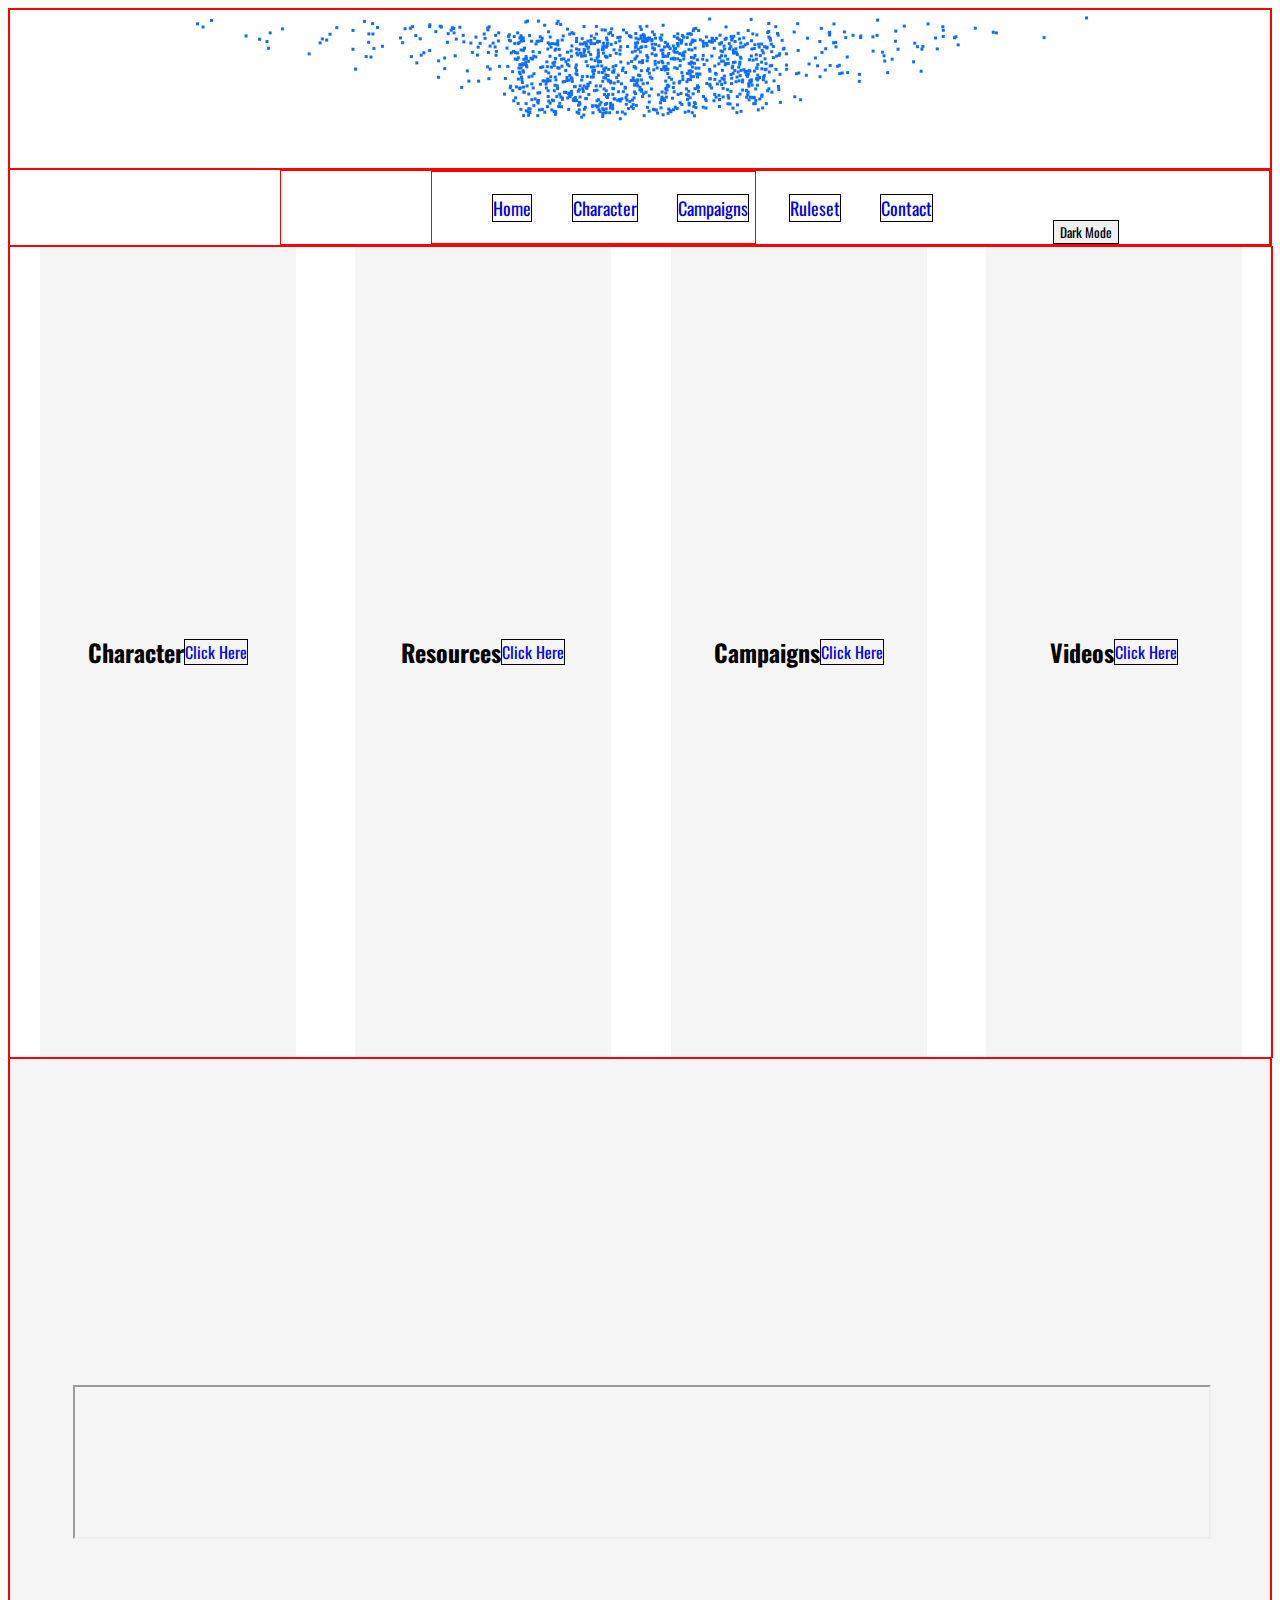
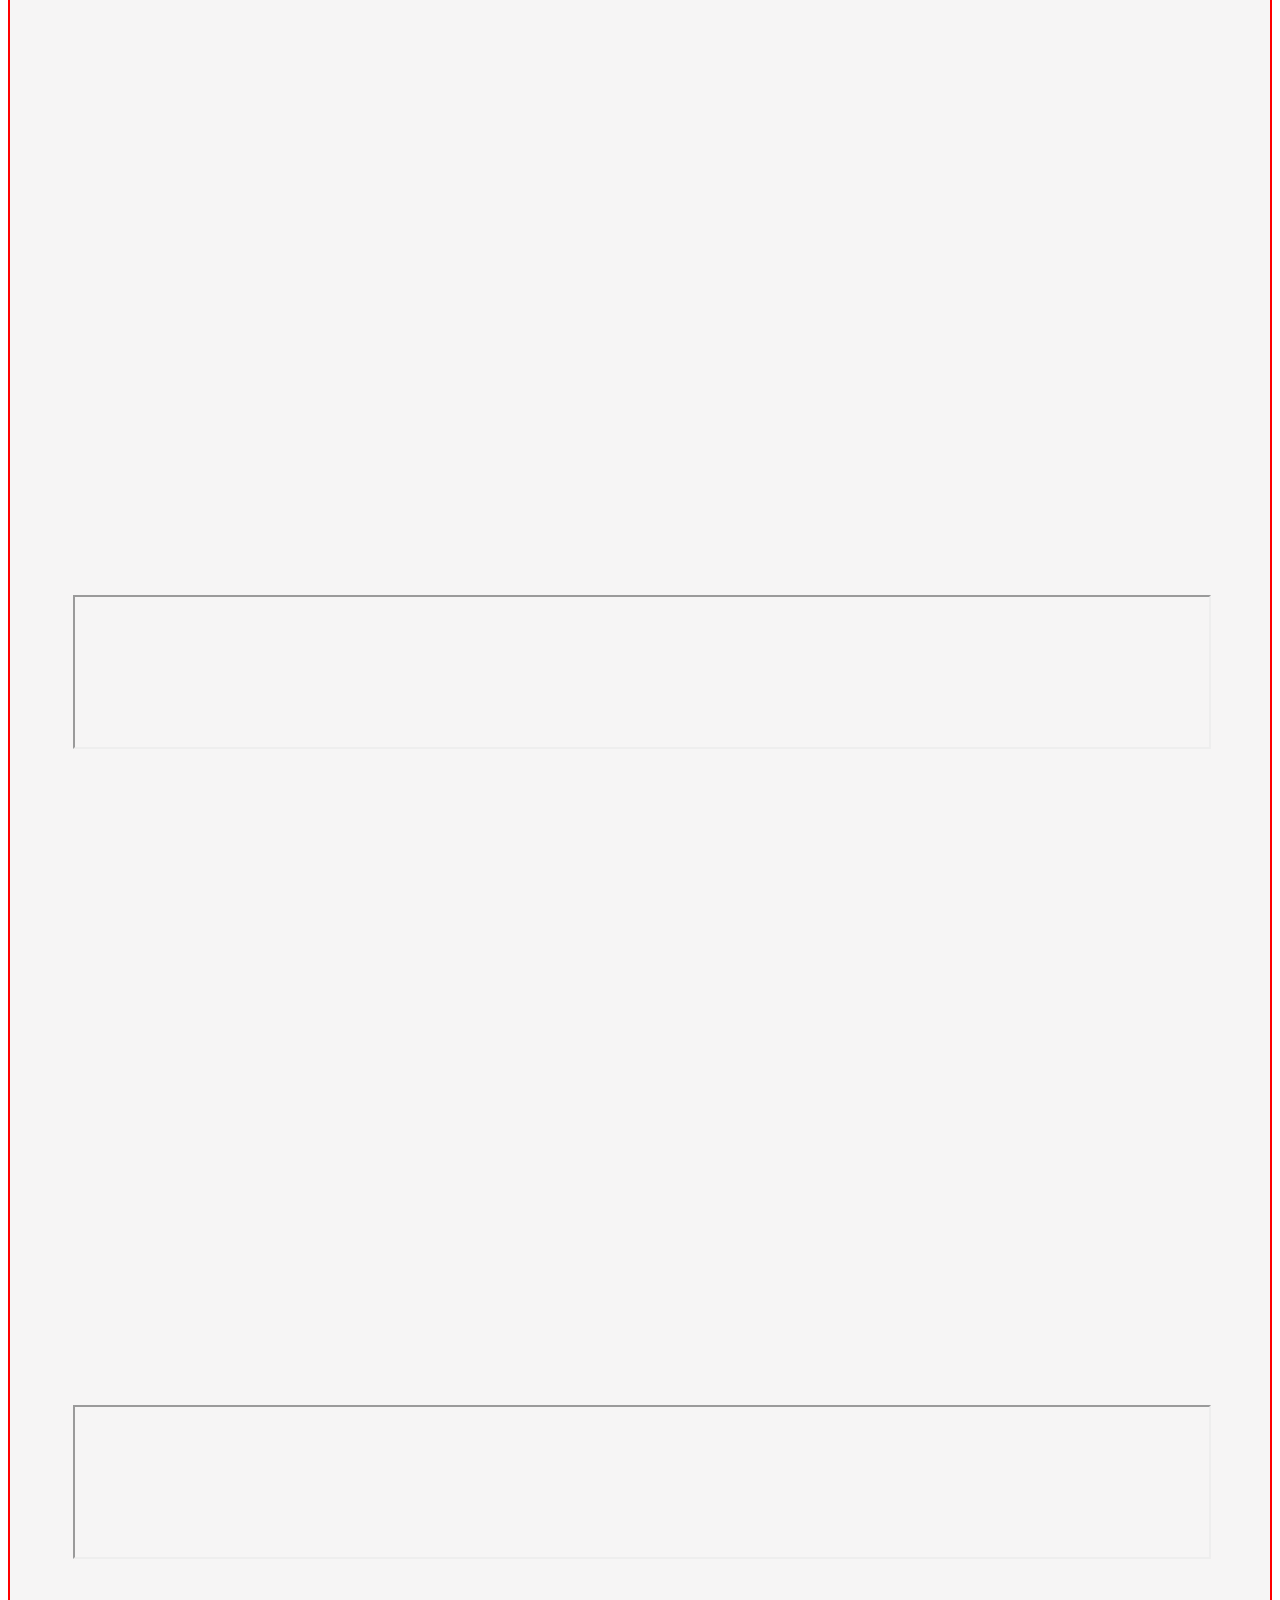
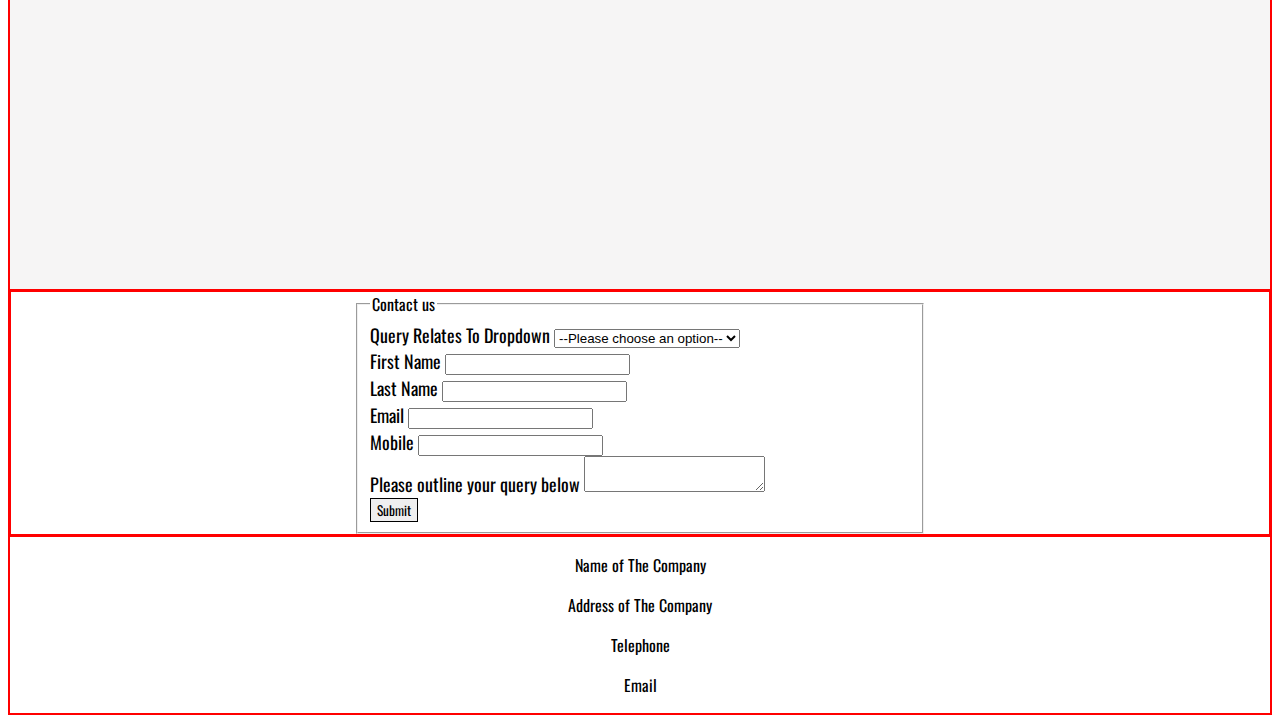
==== commit 00a56c57: "mobile css, img, darkmode v4" ====
--- a/html/index.html
+++ b/html/index.html
@@ -57,7 +57,7 @@
             </div>
         </section>
         <section id="videos" class="border-class">
-            <div class="card">
+            <div class="card card-video-section">
                 <div class="card-body">
                     <iframe class="iframe" src="https://www.youtube.com/embed/P8pLvV3FjPc"
                         title="The Draw of Destiny | Critical Role | Campaign 3, Episode 1"
@@ -65,7 +65,7 @@
                         allowfullscreen></iframe>
                 </div>
             </div>
-            <div class="card">
+            <div class="card card-video-section">
                 <div class="card-body">
                     <iframe class="iframe" src="https://www.youtube.com/embed/iQE4h505yL0"
                         title="How to Make a Character Sheet in D&amp;D 5e | Quick Guide"
@@ -73,7 +73,7 @@
                         allowfullscreen></iframe>
                 </div>
             </div>
-            <div class="card">
+            <div class="card card-video-section">
                 <div class="card-body">
                     <iframe class="iframe" src="https://www.youtube.com/embed/2bcAIg7Pzm0"
                         title="Baldur&#39;s Gate 3 | Full Game Walkthrough | No Commentary"
--- a/css/mobile.css
+++ b/css/mobile.css
@@ -112,26 +112,31 @@
 }
 
 #characterPageCard {
-    width: 90vw;
+    width: 93vw;
+    height: 13vh;
 }
 
 #externalLinkCard {
-    width: 90vw;
+    width: 93vw;
+    height: 13vh;
 }
 
 #videosCard {
-    width: 90vw;
+    width: 93vw;
+    height: 13vh;
 }
 
 #backgroundsCard {
-    width: 90vw;
+    width: 93vw;
+    height: 13vh;
 }
 
 #campaignCard {
-    width: 90vw;
+    width: 93vw;
+    height: 13vh;
 }
 #characterCreation{
-    width: 95vw;
+    width: 93vw;;
 }
 
 .invalid-Form-Input {
@@ -148,16 +153,19 @@
 .footer>p {
     font-family: 'Oswald', sans-serif;
     text-align: center;
-}
-
+    /* color: #0d6efd; */
+}
+.p-dark-footer{
+    color: orangered;
+}
 h2 {
     font-family: 'Oswald', sans-serif;
 }
 .h2-dark{
+    color: orangered;
+}
+.p-dark{
     color: white;
-}
-.p-dark{
-    color: orangered;
 }
 
 label{
@@ -191,6 +199,8 @@
 } */
 .bold-text {
     font-weight: bold;
+    font-style: italic;
+    color: orangered;
 }
 
 /* #secondNav > ul{
@@ -200,10 +210,12 @@
 /* } */
 
 .card {
-    padding: 10%, 0;
+
     background-color: #f6f5f5;
     height: 56vh;
-    margin: auto;
+    margin-bottom: 2vh;
+    margin-top: 2vh;
+    /* margin: auto; */
     display: flex;
     justify-content: center;
     align-items: center;
@@ -213,17 +225,37 @@
     border: solid 1px grey;
     /* border-style: solid grey; */
 }
-
+.name-card-dark{
+    background-color: black;
+}
 .card-body {
     display: block;
     margin: auto;
     width: 90%;
 }
+.card-video-section{
+    height: 27vh;
+    margin-bottom: 2vh;
+    margin-top: 2vh;
+    /* margin: auto; */
+    display: flex;
+    justify-content: center;
+    align-items: center;
+}
+.name-card{
+    padding: 10%, 0;
+    height:  8vh;
+    margin: auto;
+    display: flex;
+    justify-content: center;
+    align-items: center;
+}
 
 .card.campaign {
-    height: 70vh;
-    width: 70vw;
+    height: 86vh;
+    width: 94vw;
     margin-bottom: 2vh;
+    margin-top: 2vh;
 
 }
 #card-contact{
@@ -255,11 +287,18 @@
     flex-wrap: wrap; 
  }
 
-.card.campaign.tyrannyOfDragons {
+/* .card.campaign.tyrannyOfDragons {
     background-image: url(../images/tyrannyOfDragons\ copy.png);
     background-repeat: no-repeat;
     background-size: cover;
-}
+} */
+/* .tyrannyOfDragons {
+    background-image: url(../images/tyrannyOfDragons\ copy.png);
+    /* background: ; */
+    /* background-repeat: no-repeat;
+    background-size: cover;
+}  */
+
 
 .characterPage {
     background-color: black;
--- a/css/desktop.css
+++ b/css/desktop.css
@@ -204,6 +204,9 @@
     border: solid 1px grey;
     /* border-style: solid grey; */
 }
+.name-card-dark{
+    background-color: black;
+}
 
 .card-body {
     display: block;
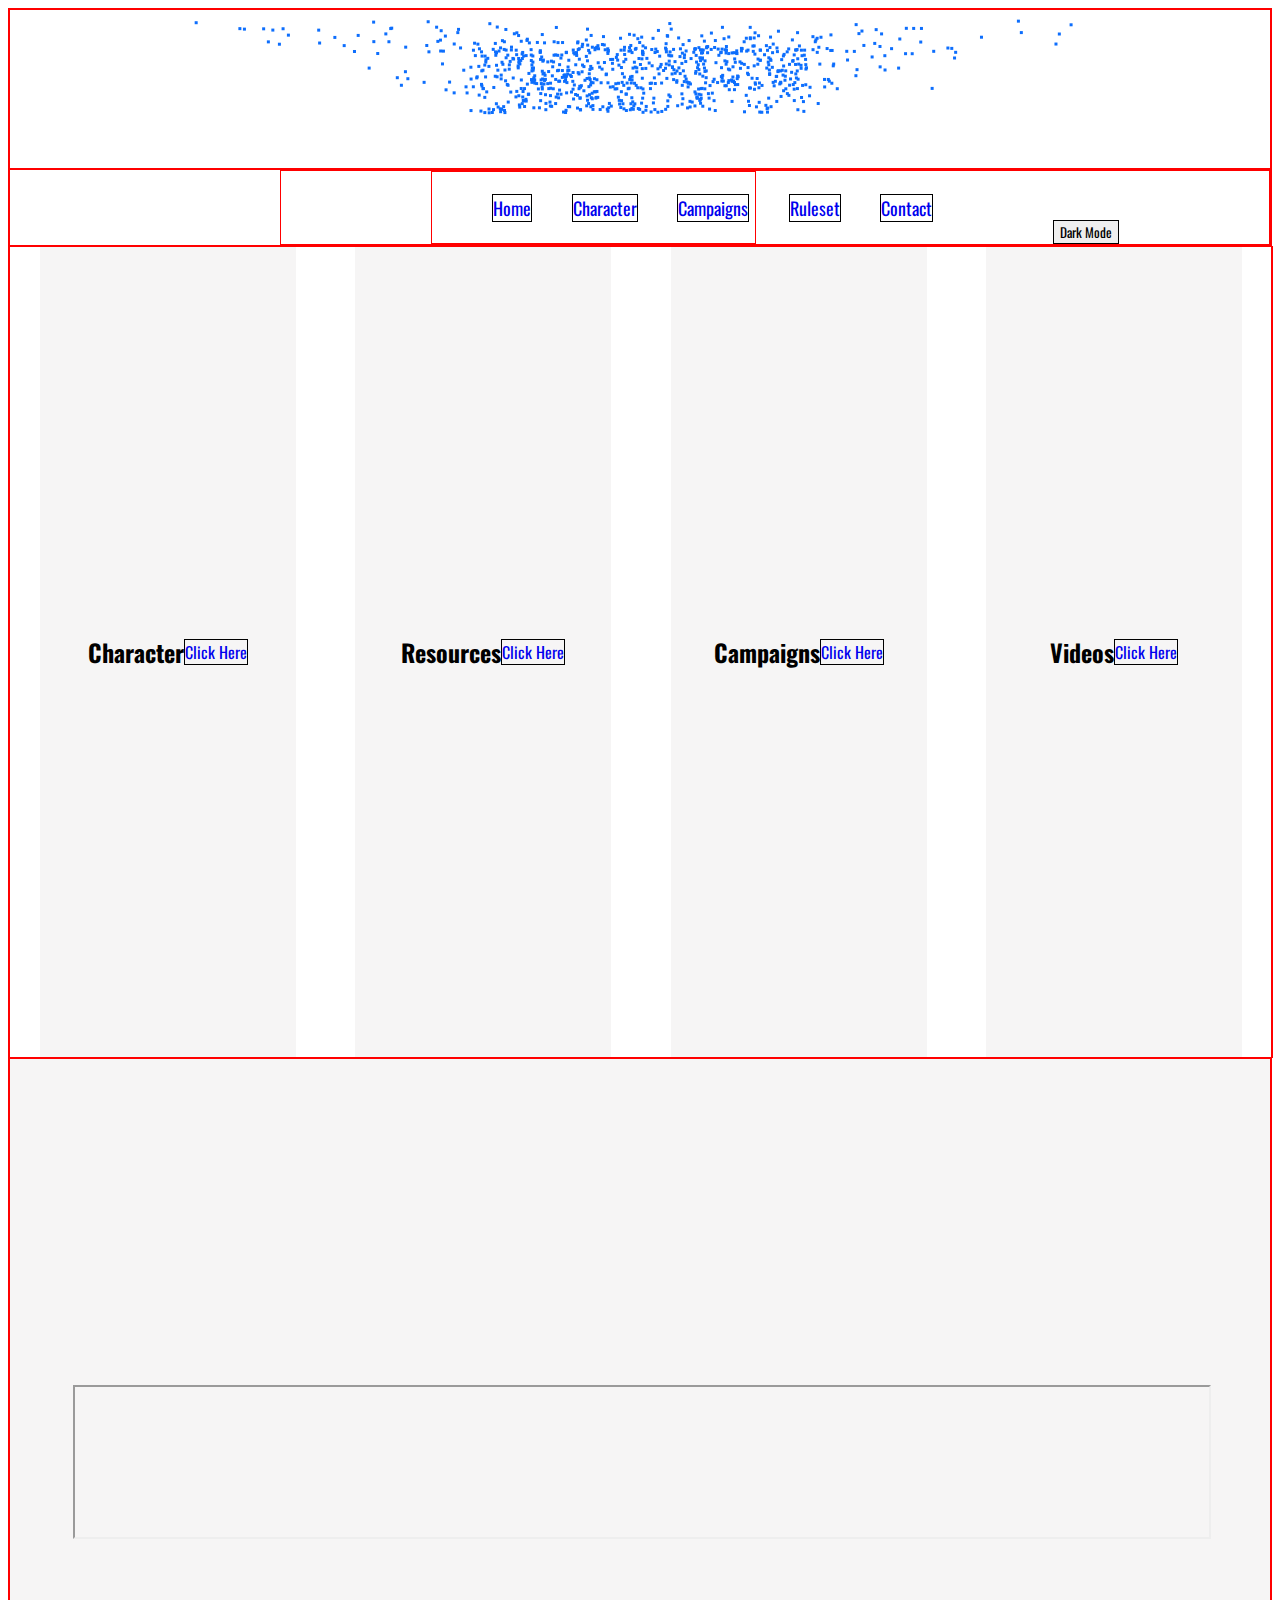
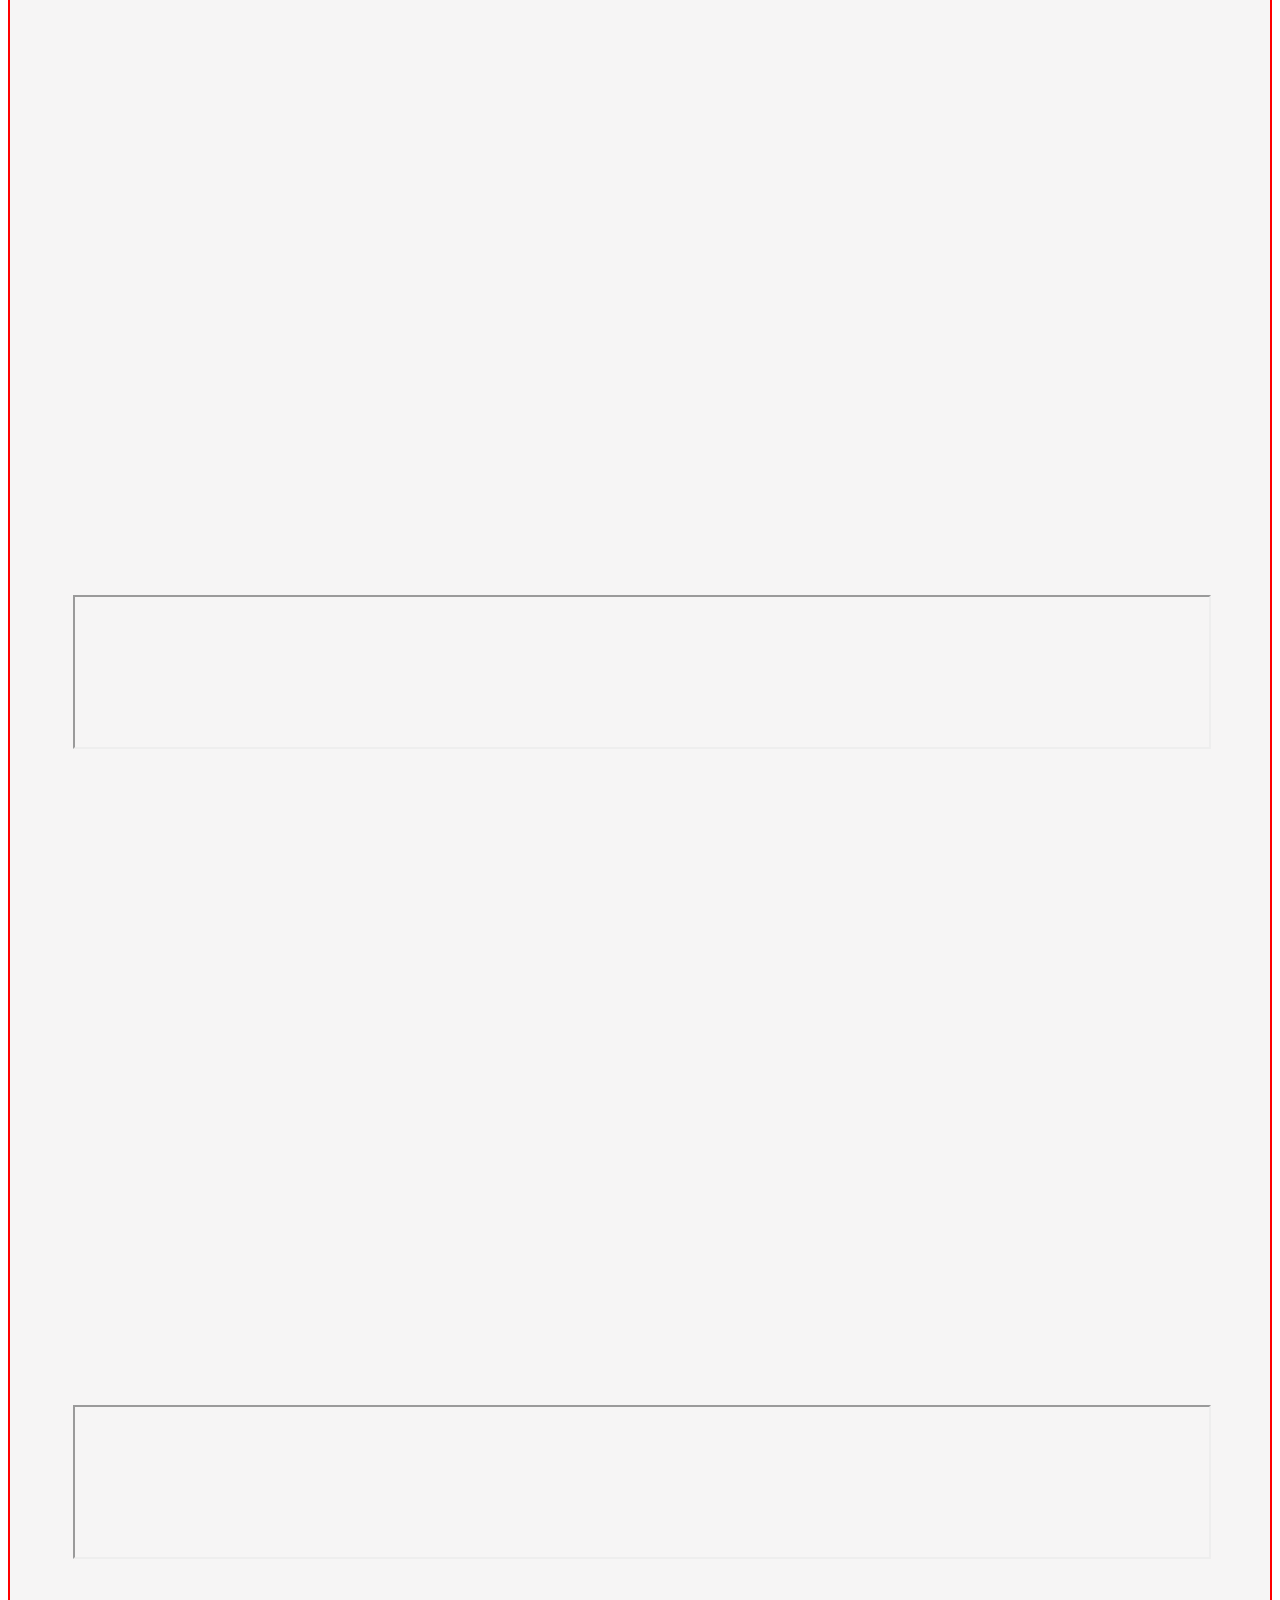
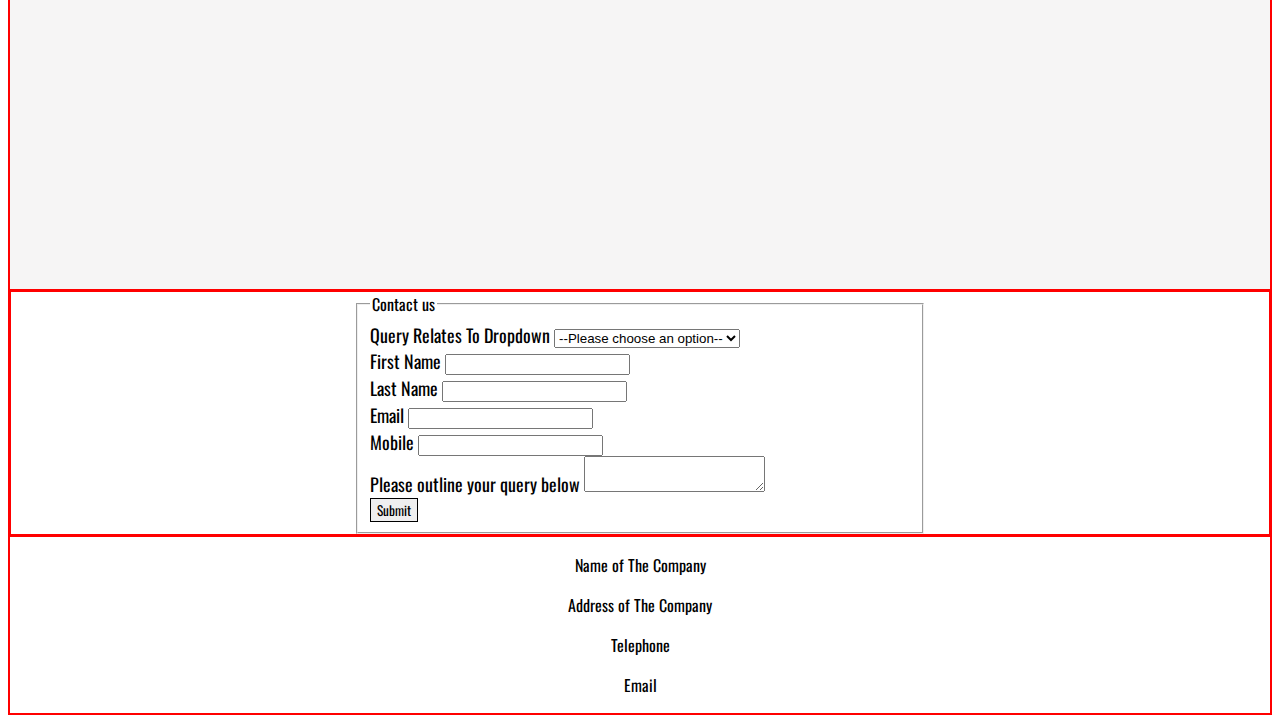
==== commit 51ba2501: "mobile css v4.1" ====
--- a/html/index.html
+++ b/html/index.html
@@ -25,11 +25,11 @@
             <div class="parentClass border-class">
                 <div class="childClass border-class">
                     <ul>
-                        <li><a class="btn btn-primary" href="../html/index.html">Home</a></li>
-                        <li><a class="btn btn-primary" href="../html/character.html">Character</a></li>
-                        <li><a class="btn btn-primary" href="../html/campaigns.html">Campaigns</a></li>
-                        <li><a class="btn btn-primary" href="../html/ruleset.html">Ruleset</a></li>
-                        <li><a class="btn btn-primary" href="#contact-form">Contact</a></li>
+                        <li><a class="btn btn-primary btn-nav-short" href="../html/index.html">Home</a></li>
+                        <li><a class="btn btn-primary btn-nav-extra-long" href="../html/character.html">Character</a></li>
+                        <li><a class="btn btn-primary btn-nav-long" href="../html/campaigns.html">Campaigns</a></li>
+                        <li><a class="btn btn-primary btn-nav" href="../html/ruleset.html">Ruleset</a></li>
+                        <li><a class="btn btn-primary btn-nav" href="#contact-form">Contact</a></li>
                     </ul>
                 </div>
                 <button type="button" id="darkModeBtn" class="btn" data-bs-toggle="button" aria-pressed="false">Dark
--- a/css/mobile.css
+++ b/css/mobile.css
@@ -16,28 +16,23 @@
 
 .canvas {
     background-color: white;
-    /* background-color: black; */
-    /* margin: auto; */
-    /* width: 50%; */
-    /* height: 20%; */
-}
-.canvas-dark{
-    background-color: black;
-    /* color: orangered; */
+}
+
+.canvas-dark {
+    background-color: black;
 }
 
 .mainNav {
     margin: auto;
 }
-.header{
-   margin: auto;
+
+.header {
+    margin: auto;
 }
 
 ul {
     display: inline;
-    margin: auto;
-    /* justify-content: space-between; */
-    /* align-items: center; */
+    padding-left: 0;
     flex-direction: row;
 }
 
@@ -60,8 +55,6 @@
     margin: auto;
     width: 100%;
     display: inline;
-    /* flex-direction: row;
-    flex-wrap: nowrap; */
 }
 
 .iframe {
@@ -75,10 +68,10 @@
 
 #darkModeBtn {
     display: inline;
-    /* margin: auto; */
     margin-left: 37vw;
     margin-top: 2%;
     font-family: 'Oswald', sans-serif;
+    border: 1px solid black
 }
 
 .button-dark {
@@ -96,19 +89,36 @@
     font-family: 'Oswald', sans-serif;
 }
 
+.btn-nav {
+    padding-left: 39vw;
+    padding-right: 42vw;
+}
+
+.btn-nav-short {
+    padding-left: 40vw;
+    padding-right: 44vw;
+}
+
+.btn-nav-long {
+    padding-left: 39vw;
+    padding-right: 40%;
+}
+
+.btn-nav-extra-long{
+    padding-left: 39vw;
+    padding-right: 42%;
+}
+
 .mainNavDark {
     color: white;
 }
 
 .parentClass {
-    /* display: flex;
-    margin-left: 30vh; */
     justify-content: center;
 }
 
 .childClass {
-        display: flex;
-       
+    display: flex;
 }
 
 #characterPageCard {
@@ -135,8 +145,10 @@
     width: 93vw;
     height: 13vh;
 }
-#characterCreation{
-    width: 93vw;;
+
+#characterCreation {
+    width: 93vw;
+    ;
 }
 
 .invalid-Form-Input {
@@ -144,7 +156,8 @@
     color: red;
     font-family: 'Oswald', sans-serif;
 }
-.invalid-Form-Input-Dark{
+
+.invalid-Form-Input-Dark {
     background-color: red;
     color: salmon;
     font-family: 'Oswald', sans-serif;
@@ -155,59 +168,53 @@
     text-align: center;
     /* color: #0d6efd; */
 }
-.p-dark-footer{
+
+.p-dark-footer {
     color: orangered;
 }
+
 h2 {
     font-family: 'Oswald', sans-serif;
 }
-.h2-dark{
+
+.h2-dark {
     color: orangered;
 }
-.p-dark{
+
+.p-dark {
     color: white;
 }
 
-label{
+label {
     font-size: large;
 }
-.label-dark{
+
+.label-dark {
     color: orangered;
 }
-.legend-dark{
+
+.legend-dark {
     color: white
 }
-/* input[button] {
-    font-family: 'Oswald', sans-serif;
-    
-} */
-input[type="submit"]{
+
+input[type="submit"] {
     margin-left: 25vw;
 }
 
 
 fieldset {
     font-family: 'Oswald', sans-serif;
-    /* height: 100vh; */
+
     width: 35vh;
-    /* margin: auto;
-    justify-content: center;
-    align-items: center; */
-}
-/* fieldset > input{
-    margin-left: 10%;
-} */
+
+}
+
 .bold-text {
     font-weight: bold;
     font-style: italic;
     color: orangered;
 }
 
-/* #secondNav > ul{
-    
-    flex-direction: column;
-    /* flex-wrap: wrap; */
-/* } */
 
 .card {
 
@@ -215,36 +222,38 @@
     height: 56vh;
     margin-bottom: 2vh;
     margin-top: 2vh;
-    /* margin: auto; */
     display: flex;
     justify-content: center;
     align-items: center;
 }
-.card-dark{
+
+.card-dark {
     background-color: black;
     border: solid 1px grey;
-    /* border-style: solid grey; */
-}
-.name-card-dark{
-    background-color: black;
-}
+}
+
+.name-card-dark {
+    background-color: black;
+}
+
 .card-body {
     display: block;
     margin: auto;
     width: 90%;
 }
-.card-video-section{
+
+.card-video-section {
     height: 27vh;
     margin-bottom: 2vh;
     margin-top: 2vh;
-    /* margin: auto; */
     display: flex;
     justify-content: center;
     align-items: center;
 }
-.name-card{
+
+.name-card {
     padding: 10%, 0;
-    height:  8vh;
+    height: 8vh;
     margin: auto;
     display: flex;
     justify-content: center;
@@ -258,22 +267,23 @@
     margin-top: 2vh;
 
 }
-#card-contact{
+
+#card-contact {
     height: 72vh;
     width: 93vw;
 }
-#card-contact-body{
+
+#card-contact-body {
     height: 72vh;
     width: 93vw;
-    /* height: 90vh;
-    width: 70vw; */
     border: solid 1px black;
     border-radius: 20px;
     display: flex;
     justify-content: center;
-    
-}
-#card-Second-Nav{
+
+}
+
+#card-Second-Nav {
     border: solid 1px black;
     display: flex;
     height: 30vh;
@@ -282,22 +292,12 @@
     border-radius: 20px;
     justify-content: first baseline;
 }
-#card-Second-Nav > ul{
+
+#card-Second-Nav>ul {
     flex-direction: column;
-    flex-wrap: wrap; 
- }
-
-/* .card.campaign.tyrannyOfDragons {
-    background-image: url(../images/tyrannyOfDragons\ copy.png);
-    background-repeat: no-repeat;
-    background-size: cover;
-} */
-/* .tyrannyOfDragons {
-    background-image: url(../images/tyrannyOfDragons\ copy.png);
-    /* background: ; */
-    /* background-repeat: no-repeat;
-    background-size: cover;
-}  */
+    flex-wrap: wrap;
+}
+
 
 
 .characterPage {
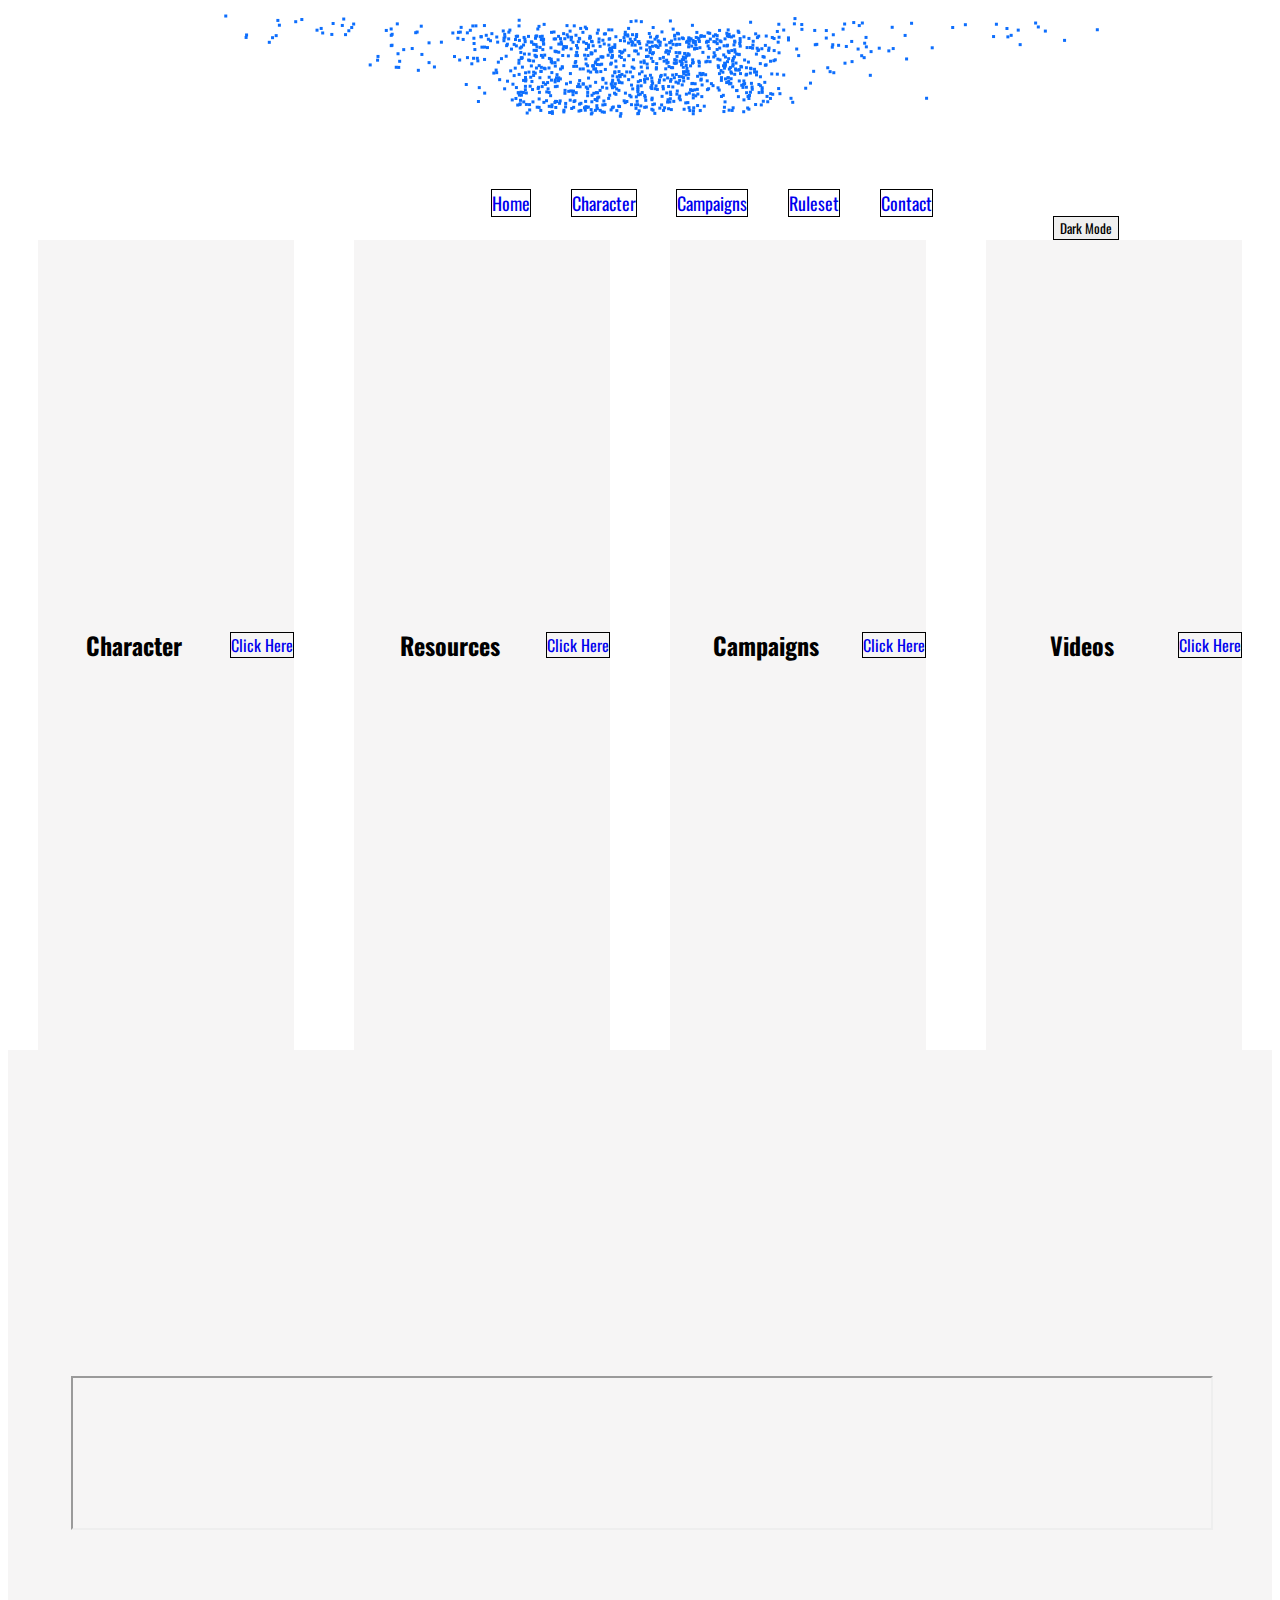
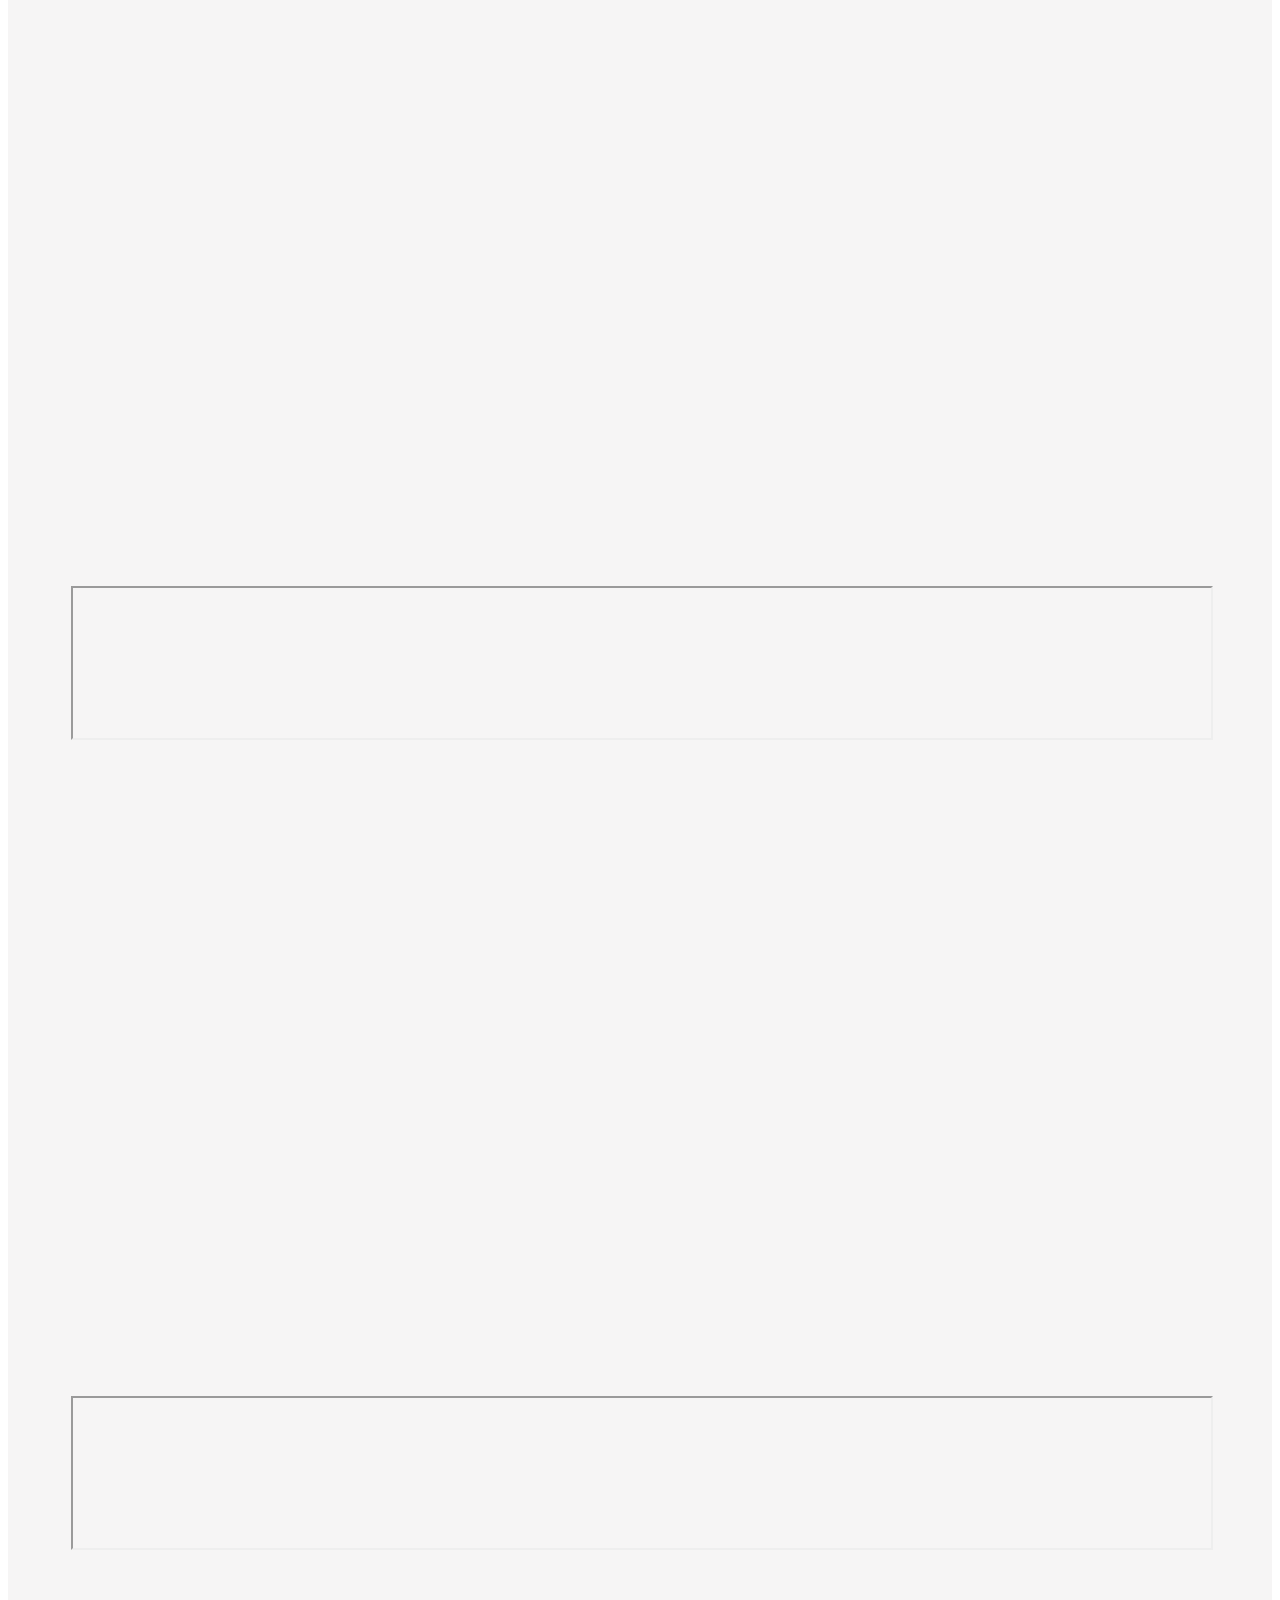
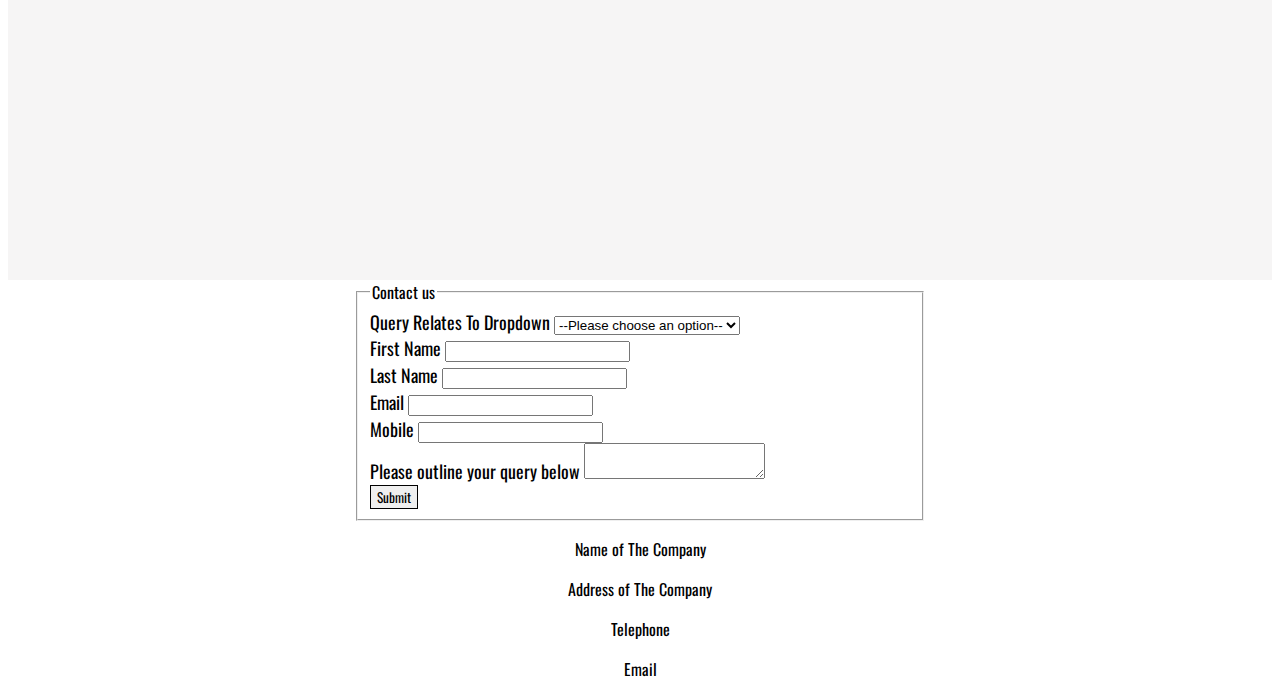
==== commit b237fa5e: "cleanup v1.2" ====
--- a/html/index.html
+++ b/html/index.html
@@ -16,14 +16,14 @@
 </head>
 
 <body>
-    <div class="container border-class">
-        <section id="header" class="header border-class">
+    <div class="container ">
+        <section id="header" class="header ">
 
             <canvas class="canvas"></canvas>
         </section>
-        <section id="mainNav" class="border-class">
-            <div class="parentClass border-class">
-                <div class="childClass border-class">
+        <section id="mainNav" class="">
+            <div class="parentClass ">
+                <div class="childClass ">
                     <ul>
                         <li><a class="btn btn-primary btn-nav-short" href="../html/index.html">Home</a></li>
                         <li><a class="btn btn-primary btn-nav-extra-long" href="../html/character.html">Character</a></li>
@@ -36,7 +36,7 @@
                     Mode</button>
             </div>
         </section>
-        <section id="image-grid" class="border-class">
+        <section id="image-grid" class="">
             <div class="card shadow" id="characterPageCard">
                 <h2>Character</h2>
                 <a class="btn btn-primary" href="character.html">Click Here</a>
@@ -56,7 +56,7 @@
                     Here</a>
             </div>
         </section>
-        <section id="videos" class="border-class">
+        <section id="videos" class="">
             <div class="card card-video-section">
                 <div class="card-body">
                     <iframe class="iframe" src="https://www.youtube.com/embed/P8pLvV3FjPc"
@@ -82,8 +82,8 @@
                 </div>
             </div>
         </section>
-        <section id="contact" class="border-class">
-            <div class="border-class" id="card-contact">
+        <section id="contact" class="">
+            <div class="" id="card-contact">
                 <div id="card-contact-body">
                     <fieldset class="text-primary">
                         <legend>Contact us</legend>
@@ -126,7 +126,7 @@
                 </div>
             </div>
         </section>
-        <section id="footer" class="text-primary footer border-class">
+        <section id="footer" class="text-primary footer ">
             <p>Name of The Company</p>
             <p>Address of The Company</p>
             <p>Telephone</p>
--- a/css/mobile.css
+++ b/css/mobile.css
@@ -6,9 +6,9 @@
     background-color: white;
 }
 
-.border-class {
+/* .border-class {
     border: 1px solid red;
-}
+} */
 
 .container {
     max-width: 100%;
--- a/css/desktop.css
+++ b/css/desktop.css
@@ -16,14 +16,9 @@
 
 .canvas {
     background-color: white;
-    /* background-color: black; */
-    /* margin: auto; */
-    /* width: 50%; */
-    /* height: 20%; */
 }
 .canvas-dark{
     background-color: black;
-    /* color: orangered; */
 }
 
 .mainNav {
@@ -146,14 +141,24 @@
 
 h2 {
     font-family: 'Oswald', sans-serif;
-}
+    margin: auto;
+    text-align: center;
+    /* padding-top: 5%; */
+}
+
 .h2-dark{
+    color: orangered;
+    /* padding-top: 5%; */
+}
+.p-dark{
     color: white;
 }
-.p-dark{
-    color: orangered;
-}
-
+.p-card{
+    margin: auto;
+    text-align: center;
+    max-width: 60%;
+    padding-top: 1%;
+}
 label{
     font-size: large;
 }
@@ -165,9 +170,7 @@
 }
 input[button] {
     font-family: 'Oswald', sans-serif;
-    
-}
-
+}
 
 fieldset {
     font-family: 'Oswald', sans-serif;
@@ -177,18 +180,16 @@
     justify-content: center;
     align-items: center;
 }
-/* fieldset > input{
-    margin-left: 10%;
-} */
+
 .bold-text {
     font-weight: bold;
-}
-
-/* #secondNav > ul{
-    
-    flex-direction: column;
-    /* flex-wrap: wrap; */
-/* } */
+    text-align: center;
+}
+
+
+.p-dark-footer {
+    color: orangered;
+}
 
 .card {
     padding: 10%, 0;
@@ -202,7 +203,9 @@
 .card-dark{
     background-color: black;
     border: solid 1px grey;
-    /* border-style: solid grey; */
+}
+.card-character{
+    height:36vh;
 }
 .name-card-dark{
     background-color: black;
@@ -243,11 +246,11 @@
     flex-wrap: wrap; 
  }
 
-.card.campaign.tyrannyOfDragons {
+/* .card.campaign.tyrannyOfDragons {
     background-image: url(../images/tyrannyOfDragons\ copy.png);
     background-repeat: no-repeat;
     background-size: cover;
-}
+} */
 
 .characterPage {
     background-color: black;
--- a/css/tablet.css
+++ b/css/tablet.css
@@ -16,14 +16,9 @@
 
 .canvas {
     background-color: white;
-    /* background-color: black; */
-    /* margin: auto; */
-    /* width: 50%; */
-    /* height: 20%; */
 }
 .canvas-dark{
     background-color: black;
-    /* color: orangered; */
 }
 
 .mainNav {
@@ -146,14 +141,24 @@
 
 h2 {
     font-family: 'Oswald', sans-serif;
-}
+    margin: auto;
+    text-align: center;
+    /* padding-top: 5%; */
+}
+
 .h2-dark{
+    color: orangered;
+    /* padding-top: 5%; */
+}
+.p-dark{
     color: white;
 }
-.p-dark{
-    color: orangered;
-}
-
+.p-card{
+    margin: auto;
+    text-align: center;
+    max-width: 60%;
+    padding-top: 1%;
+}
 label{
     font-size: large;
 }
@@ -165,9 +170,7 @@
 }
 input[button] {
     font-family: 'Oswald', sans-serif;
-    
-}
-
+}
 
 fieldset {
     font-family: 'Oswald', sans-serif;
@@ -177,18 +180,16 @@
     justify-content: center;
     align-items: center;
 }
-/* fieldset > input{
-    margin-left: 10%;
-} */
+
 .bold-text {
     font-weight: bold;
-}
-
-/* #secondNav > ul{
-    
-    flex-direction: column;
-    /* flex-wrap: wrap; */
-/* } */
+    text-align: center;
+}
+
+
+.p-dark-footer {
+    color: orangered;
+}
 
 .card {
     padding: 10%, 0;
@@ -202,7 +203,12 @@
 .card-dark{
     background-color: black;
     border: solid 1px grey;
-    /* border-style: solid grey; */
+}
+.card-character{
+    height:36vh;
+}
+.name-card-dark{
+    background-color: black;
 }
 
 .card-body {
@@ -241,7 +247,6 @@
  }
 
 .card.campaign.tyrannyOfDragons {
-    background-image: url(../images/tyrannyOfDragons\ copy.png);
     background-repeat: no-repeat;
     background-size: cover;
 }
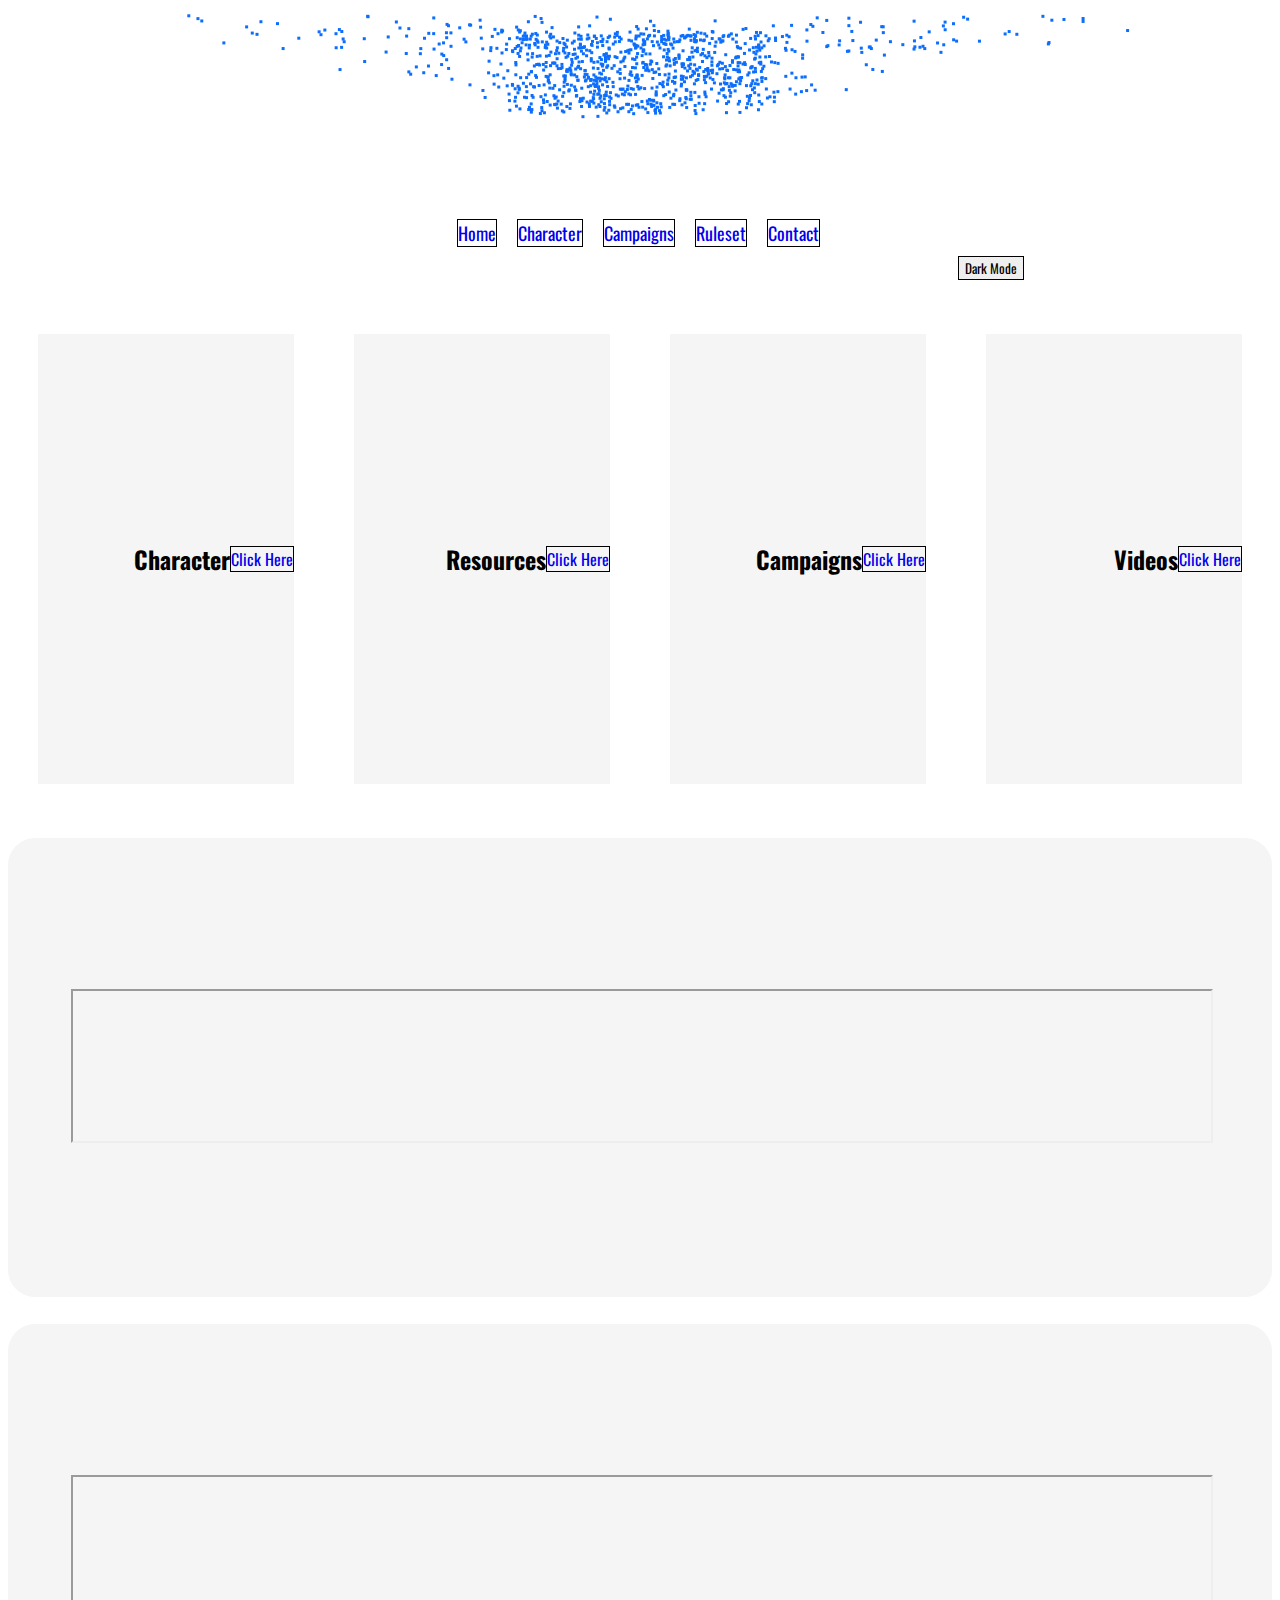
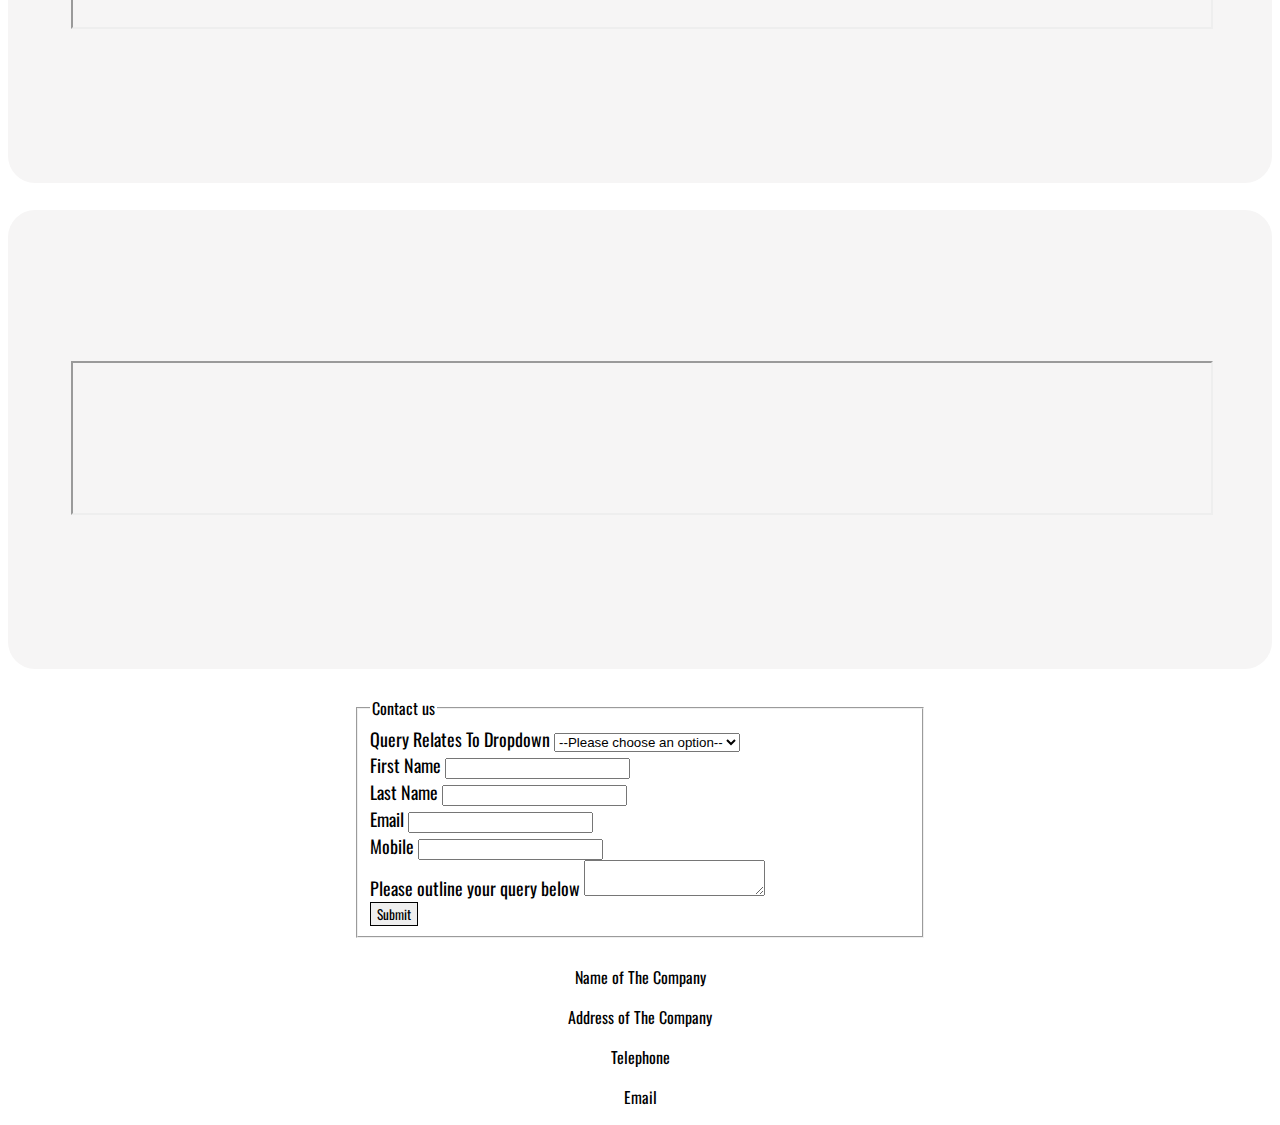
==== commit 8c2c93d5: "darkmode version 3 layout update v2" ====
--- a/html/index.html
+++ b/html/index.html
@@ -22,42 +22,42 @@
             <canvas class="canvas"></canvas>
         </section>
         <section id="mainNav" class="">
-            <div class="parentClass ">
-                <div class="childClass ">
+            <div class="parentClass border class ">
+                <div class="childClass">
                     <ul>
-                        <li><a class="btn btn-primary btn-nav-short" href="../html/index.html">Home</a></li>
-                        <li><a class="btn btn-primary btn-nav-extra-long" href="../html/character.html">Character</a></li>
-                        <li><a class="btn btn-primary btn-nav-long" href="../html/campaigns.html">Campaigns</a></li>
-                        <li><a class="btn btn-primary btn-nav" href="../html/ruleset.html">Ruleset</a></li>
-                        <li><a class="btn btn-primary btn-nav" href="#contact-form">Contact</a></li>
+                        <li><a class="btn btn-primary btn-lg btn-nav-short" href="../html/index.html">Home</a></li>
+                        <li><a class="btn btn-primary btn-lg btn-nav-extra-long" href="../html/character.html">Character</a></li>
+                        <li><a class="btn btn-primary btn-lg btn-nav-long" href="../html/campaigns.html">Campaigns</a></li>
+                        <li><a class="btn btn-primary btn-lg btn-nav" href="../html/ruleset.html">Ruleset</a></li>
+                        <li><a class="btn btn-primary btn-lg btn-nav" href="#contact-form">Contact</a></li>
                     </ul>
                 </div>
                 <button type="button" id="darkModeBtn" class="btn" data-bs-toggle="button" aria-pressed="false">Dark
                     Mode</button>
             </div>
         </section>
-        <section id="image-grid" class="">
-            <div class="card shadow" id="characterPageCard">
-                <h2>Character</h2>
+        <section id="image-grid" class="border class">
+            <div class="card card-navigation-character shadow border class" id="characterPageCard">
+                <h2 class="h2-navigation">Character</h2>
                 <a class="btn btn-primary" href="character.html">Click Here</a>
             </div>
-            <div class="card shadow" id="externalLinkCard">
+            <div class="card card-navigation-character shadow border class" id="externalLinkCard">
                 <h2>Resources</h2>
                 <a class="btn btn-primary" href="https://www.dndbeyond.com/">Click Here</a>
             </div>
-            <div class="card shadow" id="campaignCard">
+            <div class="card card-navigation-character shadow border class" id="campaignCard">
                 <h2>Campaigns</h2>
                 <a class="btn btn-primary" href="../html/campaigns.html">Click Here</a>
             </div>
-            <div class="card shadow" id="videosCard">
+            <div class="card card-navigation-character shadow border class" id="videosCard">
                 <h2>Videos</h2>
                 <a class="btn btn-primary"
                     href="file:///Users/emmafahey/Desktop/Javascript_assignment_submission/html/index.html#videos">Click
                     Here</a>
             </div>
         </section>
-        <section id="videos" class="">
-            <div class="card card-video-section">
+        <section id="videos">
+            <div class="card card-video-section border class">
                 <div class="card-body">
                     <iframe class="iframe" src="https://www.youtube.com/embed/P8pLvV3FjPc"
                         title="The Draw of Destiny | Critical Role | Campaign 3, Episode 1"
@@ -65,7 +65,7 @@
                         allowfullscreen></iframe>
                 </div>
             </div>
-            <div class="card card-video-section">
+            <div class="card card-video-section border class">
                 <div class="card-body">
                     <iframe class="iframe" src="https://www.youtube.com/embed/iQE4h505yL0"
                         title="How to Make a Character Sheet in D&amp;D 5e | Quick Guide"
@@ -73,7 +73,7 @@
                         allowfullscreen></iframe>
                 </div>
             </div>
-            <div class="card card-video-section">
+            <div class="card card-video-section border class">
                 <div class="card-body">
                     <iframe class="iframe" src="https://www.youtube.com/embed/2bcAIg7Pzm0"
                         title="Baldur&#39;s Gate 3 | Full Game Walkthrough | No Commentary"
@@ -82,7 +82,7 @@
                 </div>
             </div>
         </section>
-        <section id="contact" class="">
+        <section id="contact" class="contact border class">
             <div class="" id="card-contact">
                 <div id="card-contact-body">
                     <fieldset class="text-primary">
@@ -126,7 +126,7 @@
                 </div>
             </div>
         </section>
-        <section id="footer" class="text-primary footer ">
+        <section id="footer" class="text-primary footer border class">
             <p>Name of The Company</p>
             <p>Address of The Company</p>
             <p>Telephone</p>
--- a/css/desktop.css
+++ b/css/desktop.css
@@ -6,9 +6,17 @@
     background-color: white;
 }
 
-.border-class {
+/* .border-class {
     border: 1px solid red;
-}
+} */
+
+/* .bg-body-tertiary{
+    background-color: 0;
+    width: 80vw;
+}
+.bg-body-tertiary-dark{
+    background-color: black;
+} */
 
 .container {
     max-width: 100%;
@@ -30,16 +38,20 @@
 
 ul {
     display: inline-flex;
-    justify-content: space-between;
-    align-items: center;
-    flex-direction: row;
+    margin-top: -23px;
+    margin-bottom: -1rem;
+    margin-left: 50%;
+    /* justify-content: space-between;
+    align-items: center;
+    flex-direction: row; */
 }
 
 ul>li {
     text-decoration: none;
     font-size: large;
+    margin: auto;
     margin-right: 7%;
-    margin-left: 7%;
+    /* margin-left: 7%; */
 }
 
 li::marker {
@@ -50,8 +62,15 @@
     text-decoration: none;
 }
 
+#priceConverter{
+    margin-left: 43vw;
+    margin-right: 43vw;
+}
+
 #image-grid {
-    margin: auto;
+    margin-bottom: 3vh;
+    border-radius: 3vh;
+    /* margin: auto; */
     width: 100%;
     display: inline-flex;
     flex-wrap: nowrap;
@@ -85,6 +104,7 @@
 
 .btn {
     border: 1px solid black;
+    /* border-radius: 40%; */
     font-family: 'Oswald', sans-serif;
 }
 
@@ -94,8 +114,10 @@
 
 .parentClass {
     display: flex;
-    margin-left: 30vh;
+    margin-top: 3vh;
+    margin-bottom: 3vh;
     justify-content: center;
+    border-radius: 36px;
 }
 
 .childClass {
@@ -103,25 +125,41 @@
        
 }
 
-#characterPageCard {
-    width: 20vw;
-}
-
-#externalLinkCard {
-    width: 20vw;
+/* #characterPageCard {
+    width: 20vw;
+    background-image: url(../images/curseOfTheStrahdCard.png);
+    background-repeat: no-repeat;
+    background-size: contain;
+    background-color: black;
+} */
+
+/* #externalLinkCard {
+    width: 20vw;
+    background-image: url(../images/curseOfTheStrahdCard.png);
+    background-repeat: no-repeat;
+    background-size: contain;
 }
 
 #videosCard {
     width: 20vw;
+    background-image: url(../images/talesFromTheYawningPortal.png);
+    background-repeat: no-repeat;
+    background-size: contain;
 }
 
 #backgroundsCard {
     width: 20vw;
+    background-image: url(../images/curseOfTheStrahdCard.png);
+    background-repeat: no-repeat;
+    background-size: contain;
 }
 
 #campaignCard {
     width: 20vw;
-}
+    background-image: url(../images/curseOfTheStrahdCard.png);
+    background-repeat: no-repeat;
+    background-size: contain;
+} */
 
 .invalid-Form-Input {
     background-color: white;
@@ -134,6 +172,10 @@
     font-family: 'Oswald', sans-serif;
 }
 
+.footer{
+    border-radius: 39px;
+    margin-top: 3vh;
+}
 .footer>p {
     font-family: 'Oswald', sans-serif;
     text-align: center;
@@ -141,9 +183,13 @@
 
 h2 {
     font-family: 'Oswald', sans-serif;
-    margin: auto;
+    /* margin: auto; */
     text-align: center;
     /* padding-top: 5%; */
+}
+.h2-navigation {
+    font-family: 'Oswald', sans-serif;
+    text-align: center;
 }
 
 .h2-dark{
@@ -192,7 +238,7 @@
 }
 
 .card {
-    padding: 10%, 0;
+    /* padding: 10%, 0; */
     background-color: #f6f5f5;
     height: 90vh;
     margin: auto;
@@ -204,8 +250,42 @@
     background-color: black;
     border: solid 1px grey;
 }
+.card-nav-dark{
+    background-color: black;
+    border: solid 1px grey;
+}
+
+.card-navigation-character{
+    /* background-color: #f6f5f5; */
+    background-image: url(../images/curseOfTheStrahdCard.png);
+    background-repeat: no-repeat;
+    background-size: contain;
+    height: 50vh;
+    width: 20vw;
+    margin-left: auto;
+    margin-right: auto;
+    margin-top: 3vh;
+    margin-bottom: 3vh;
+    display: flex;
+    justify-content: end;
+    align-items: center;
+}
+.card-video-section{
+    /* padding: 10%, 0; */
+    /* background-color: #f6f5f5; */
+    height: 51vh;
+    /* margin: auto; */
+    margin-bottom: 3vh;
+    border-radius: 3vh;
+    display: flex;
+    justify-content: center;
+    align-items: center;
+}
 .card-character{
+    margin-bottom: 3vh;
+    margin-top: 3vh;
     height:36vh;
+    border-radius: 59px;
 }
 .name-card-dark{
     background-color: black;
@@ -216,12 +296,27 @@
     margin: auto;
     width: 90%;
 }
+.card-body-dark{
+    background-color: black;
+
+}
 
 .card.campaign {
     height: 70vh;
-    width: 70vw;
+    width: 98vw;
     margin-bottom: 2vh;
-
+    border-radius: 3vw;
+
+}
+.border{
+    border: var(--bs-border-width) var(--bs-border-style) #0c6ffd!important;
+    /* border: var(--bs-border-width) var(--bs-border-style) orangered!important; */
+}
+.border-dark{
+    border: var(--bs-border-width) var(--bs-border-style) orangered!important;
+}
+.card.campaign > p{
+    max-width: 60%;
 }
 .card > #card-contact{
     height: 90vh;
@@ -229,10 +324,12 @@
     border: solid 1px black;
     border-radius: 20px;
     display: flex;
-    justify-content: center;
-    
-}
-#card-Second-Nav{
+    justify-content: center;  
+}
+.contact{
+    border-radius: 3vh;
+}
+/* #card-Second-Nav{
     border: solid 1px black;
     display: flex;
     height: 30vh;
@@ -244,7 +341,7 @@
 #card-Second-Nav > ul{
     flex-direction: column;
     flex-wrap: wrap; 
- }
+ } */
 
 /* .card.campaign.tyrannyOfDragons {
     background-image: url(../images/tyrannyOfDragons\ copy.png);
@@ -252,10 +349,18 @@
     background-size: cover;
 } */
 
-.characterPage {
-    background-color: black;
-}
-
+/* .characterPage {
+    background-color: black;
+} */
+.characterCard{
+        height: 40vh;
+        width: 98vw;
+        margin-bottom: 2vh;
+        border-radius: 3vh;
+}
+.characterCard > p{
+    max-width: 60%;
+}
 img {
     width: 40vh;
     height: 40vh;
--- a/css/tablet.css
+++ b/css/tablet.css
@@ -192,13 +192,20 @@
 }
 
 .card {
-    padding: 10%, 0;
+    /* padding: 10%, 0; */
+    background-color: #f6f5f5;
+    height: 36vh;
+    margin: auto;
+    display: flex;
+    justify-content: flex-end;
+    align-items: normal;
+    /* padding: 10%, 0;
     background-color: #f6f5f5;
     height: 90vh;
     margin: auto;
     display: flex;
     justify-content: center;
-    align-items: center;
+    align-items: center; */
 }
 .card-dark{
     background-color: black;
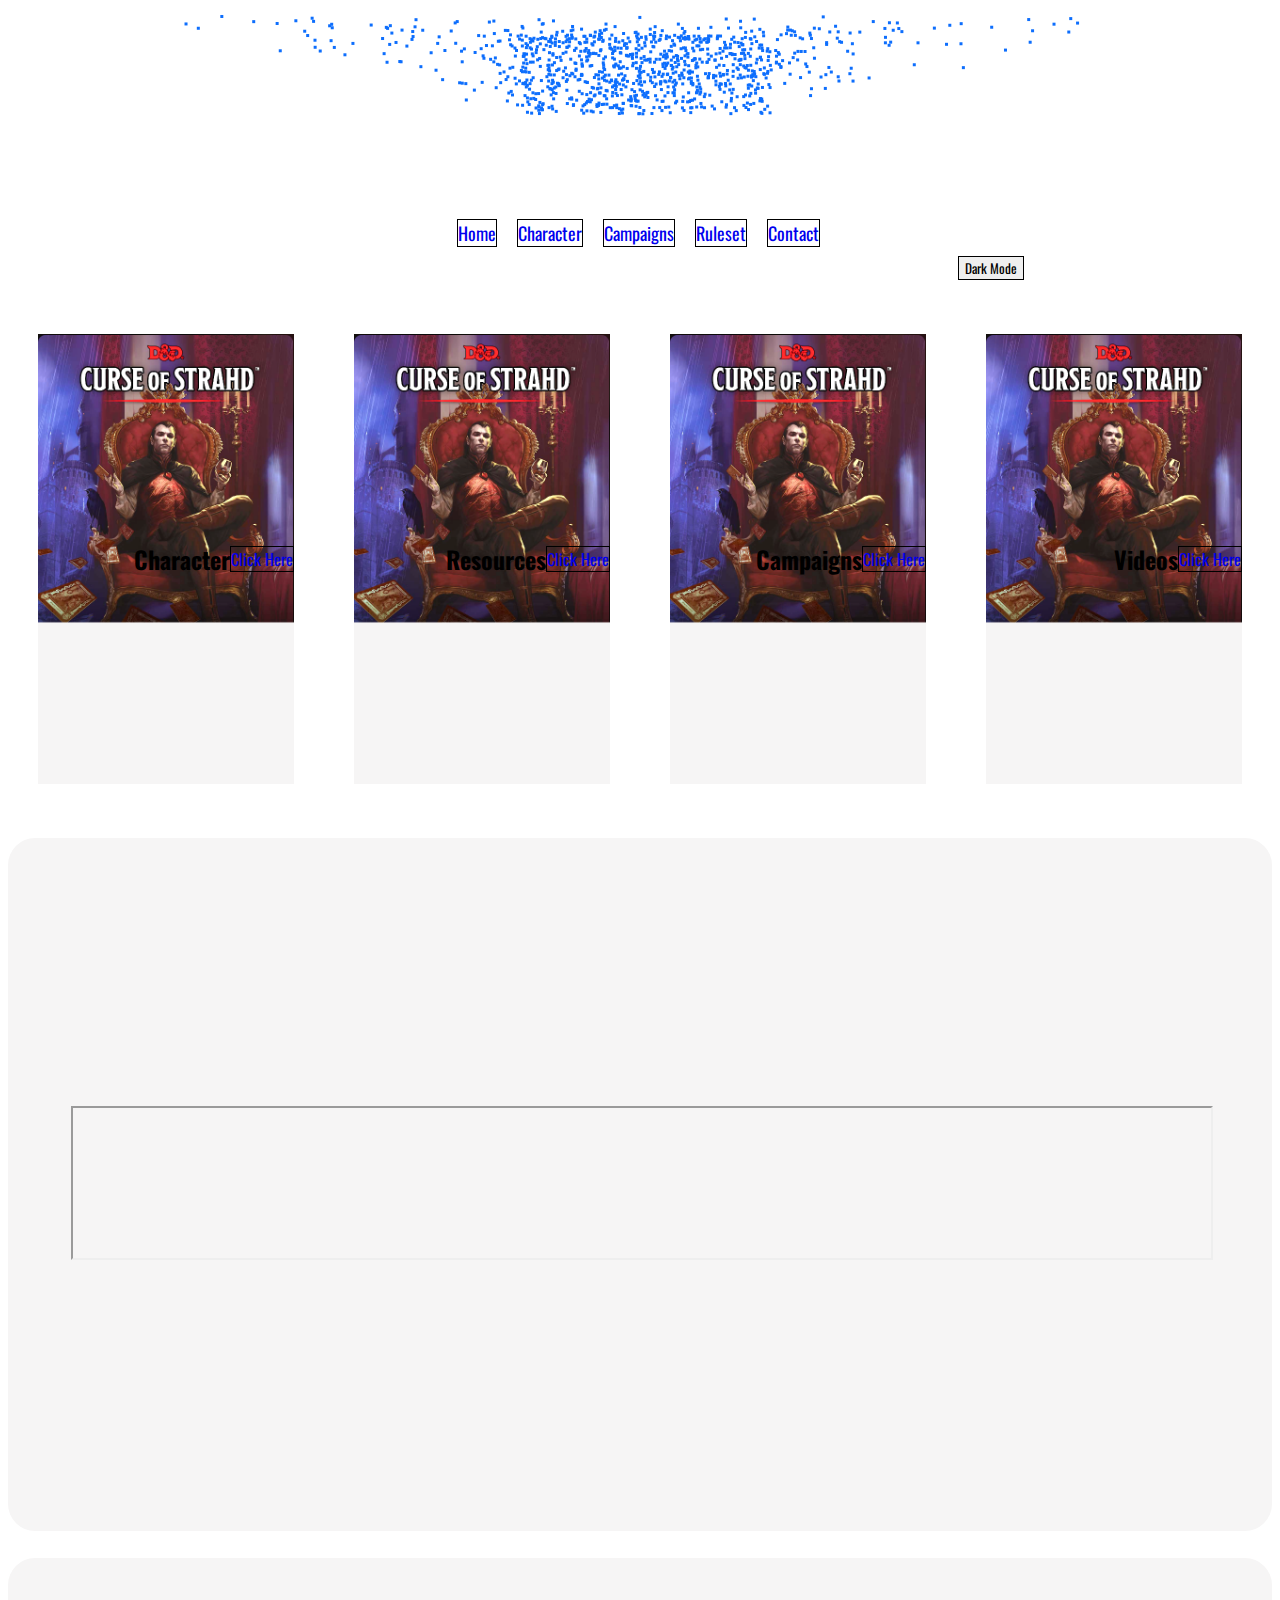
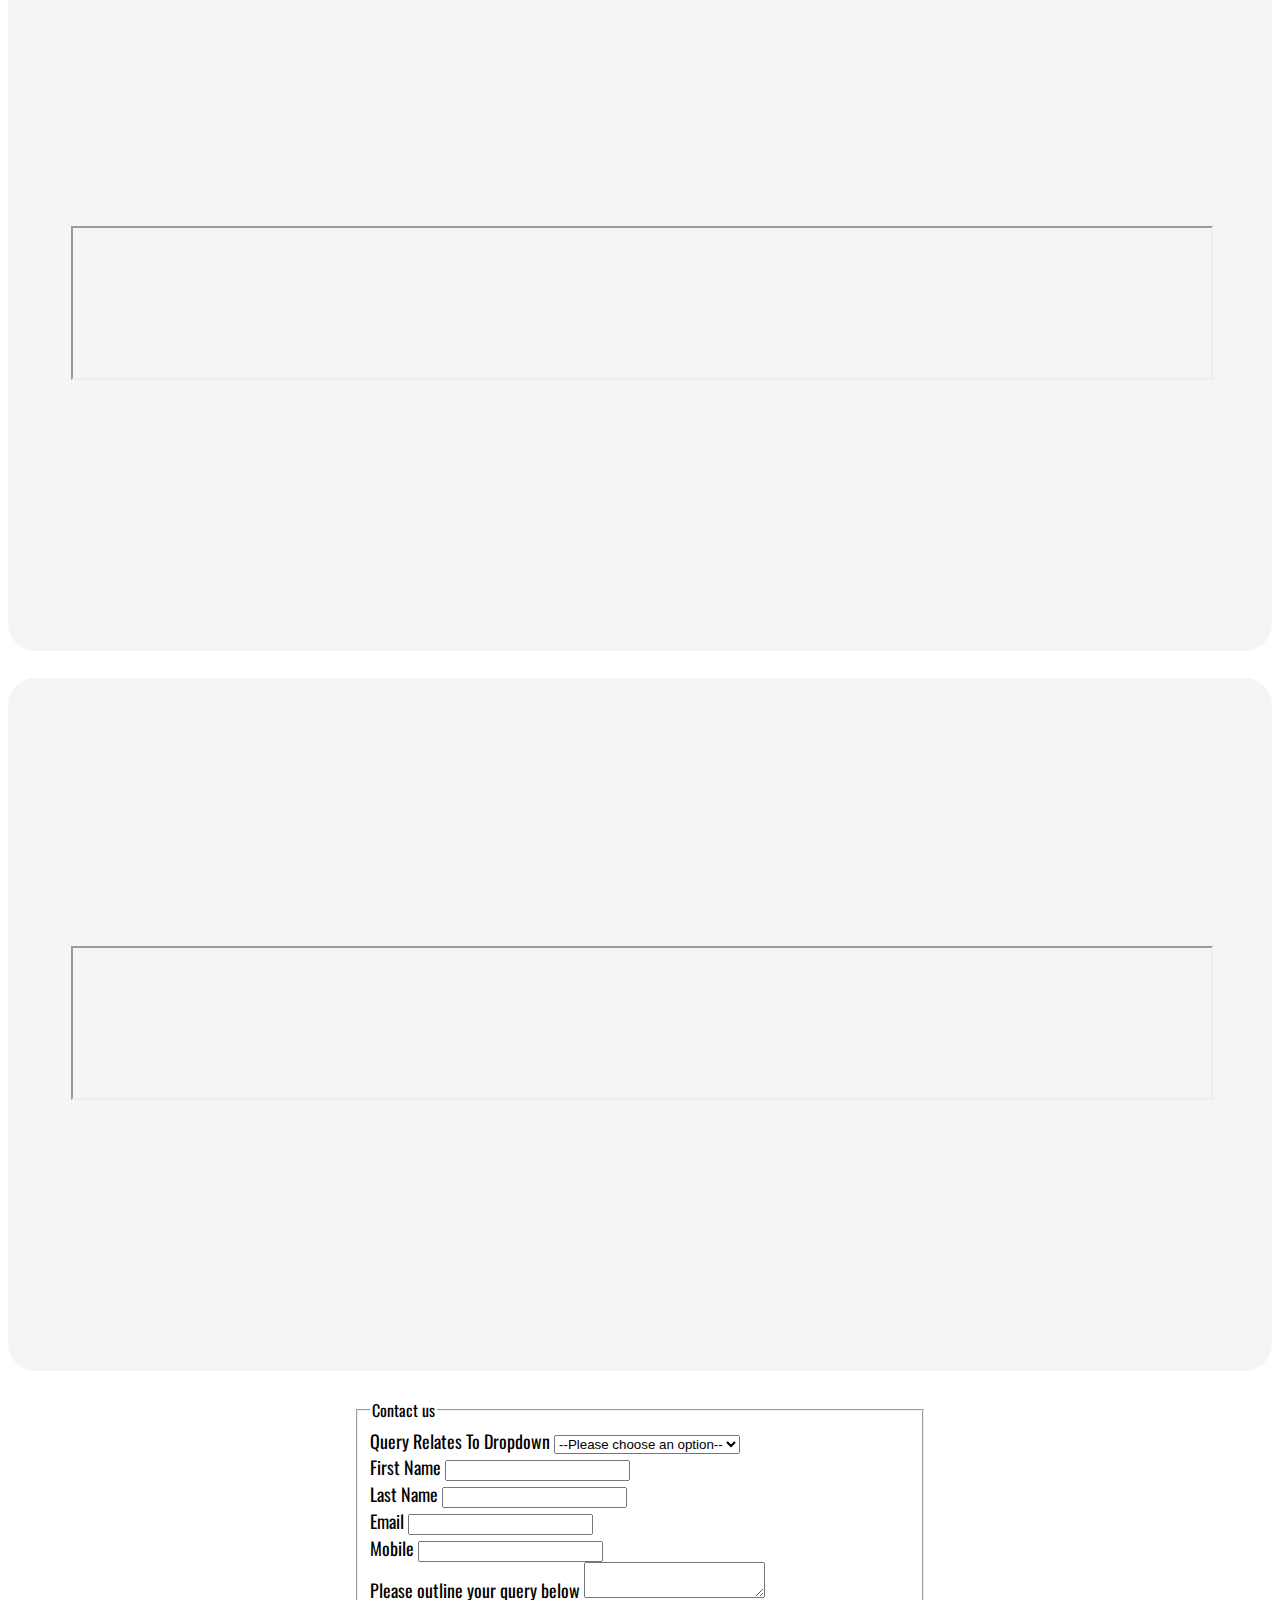
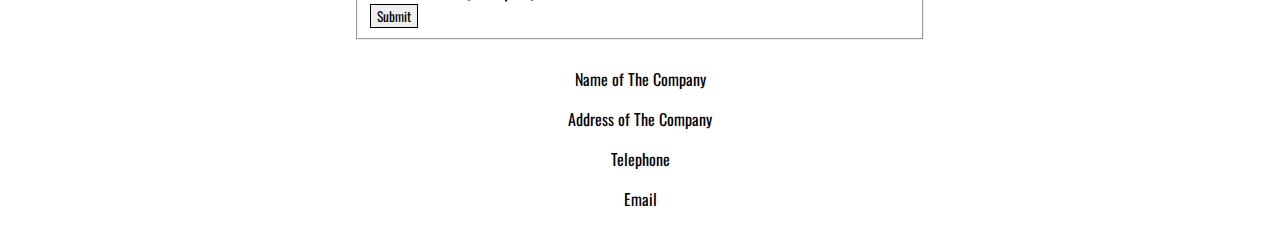
==== commit d0dcdc77: "Update index.html" ====
--- a/html/index.html
+++ b/html/index.html
@@ -52,7 +52,7 @@
             <div class="card card-navigation-character shadow border class" id="videosCard">
                 <h2>Videos</h2>
                 <a class="btn btn-primary"
-                    href="file:///Users/emmafahey/Desktop/Javascript_assignment_submission/html/index.html#videos">Click
+                    href="../html/index.html#videos">Click
                     Here</a>
             </div>
         </section>
@@ -139,4 +139,4 @@
     <script src="https://cdn.jsdelivr.net/npm/bootstrap@5.3.2/dist/js/bootstrap.bundle.min.js"></script>
 </body>
 
-</html>+</html>
--- a/css/mobile.css
+++ b/css/mobile.css
@@ -1,310 +1,473 @@
-.body-dark {
-    background-color: black;
-}
-
-body {
-    background-color: white;
-}
-
-/* .border-class {
-    border: 1px solid red;
-} */
-
-.container {
-    max-width: 100%;
-}
-
-.canvas {
-    background-color: white;
-}
-
-.canvas-dark {
-    background-color: black;
-}
-
-.mainNav {
-    margin: auto;
-}
-
-.header {
-    margin: auto;
-}
-
-ul {
-    display: inline;
-    padding-left: 0;
-    flex-direction: row;
-}
-
-ul>li {
-    text-decoration: none;
-    font-size: large;
-    margin-right: auto;
-    margin-left: auto;
-}
-
-li::marker {
-    content: none;
-}
-
-a {
-    text-decoration: none;
-}
-
-#image-grid {
-    margin: auto;
-    width: 100%;
-    display: inline;
-}
-
-.iframe {
-    height: 100%;
-    width: 100%;
-}
-
-.text-primaryDark {
-    color: white;
-}
-
-#darkModeBtn {
-    display: inline;
-    margin-left: 37vw;
-    margin-top: 2%;
-    font-family: 'Oswald', sans-serif;
-    border: 1px solid black
-}
-
-.button-dark {
-    background-color: orangered;
-}
-
-.btn.active {
-    color: black;
-    border: 1px solid white;
-    background-color: white;
-}
-
-.btn {
-    border: 1px solid black;
-    font-family: 'Oswald', sans-serif;
-}
-
-.btn-nav {
-    padding-left: 39vw;
-    padding-right: 42vw;
-}
-
-.btn-nav-short {
-    padding-left: 40vw;
-    padding-right: 44vw;
-}
-
-.btn-nav-long {
-    padding-left: 39vw;
-    padding-right: 40%;
-}
-
-.btn-nav-extra-long{
-    padding-left: 39vw;
-    padding-right: 42%;
-}
-
-.mainNavDark {
-    color: white;
-}
-
-.parentClass {
-    justify-content: center;
-}
-
-.childClass {
-    display: flex;
-}
-
-#characterPageCard {
-    width: 93vw;
-    height: 13vh;
-}
-
-#externalLinkCard {
-    width: 93vw;
-    height: 13vh;
-}
-
-#videosCard {
-    width: 93vw;
-    height: 13vh;
-}
-
-#backgroundsCard {
-    width: 93vw;
-    height: 13vh;
-}
-
-#campaignCard {
-    width: 93vw;
-    height: 13vh;
-}
-
-#characterCreation {
-    width: 93vw;
-    ;
-}
-
-.invalid-Form-Input {
-    background-color: white;
-    color: red;
-    font-family: 'Oswald', sans-serif;
-}
-
-.invalid-Form-Input-Dark {
-    background-color: red;
-    color: salmon;
-    font-family: 'Oswald', sans-serif;
-}
-
-.footer>p {
-    font-family: 'Oswald', sans-serif;
-    text-align: center;
-    /* color: #0d6efd; */
-}
-
-.p-dark-footer {
-    color: orangered;
-}
-
-h2 {
-    font-family: 'Oswald', sans-serif;
-}
-
-.h2-dark {
-    color: orangered;
-}
-
-.p-dark {
-    color: white;
-}
-
-label {
-    font-size: large;
-}
-
-.label-dark {
-    color: orangered;
-}
-
-.legend-dark {
-    color: white
-}
-
-input[type="submit"] {
-    margin-left: 25vw;
-}
-
-
-fieldset {
-    font-family: 'Oswald', sans-serif;
-
-    width: 35vh;
-
-}
-
-.bold-text {
-    font-weight: bold;
-    font-style: italic;
-    color: orangered;
-}
-
-
-.card {
-
-    background-color: #f6f5f5;
-    height: 56vh;
-    margin-bottom: 2vh;
-    margin-top: 2vh;
-    display: flex;
-    justify-content: center;
-    align-items: center;
-}
-
-.card-dark {
-    background-color: black;
-    border: solid 1px grey;
-}
-
-.name-card-dark {
-    background-color: black;
-}
-
-.card-body {
-    display: block;
-    margin: auto;
-    width: 90%;
-}
-
-.card-video-section {
-    height: 27vh;
-    margin-bottom: 2vh;
-    margin-top: 2vh;
-    display: flex;
-    justify-content: center;
-    align-items: center;
-}
-
-.name-card {
-    padding: 10%, 0;
-    height: 8vh;
-    margin: auto;
-    display: flex;
-    justify-content: center;
-    align-items: center;
-}
-
-.card.campaign {
-    height: 86vh;
-    width: 94vw;
-    margin-bottom: 2vh;
-    margin-top: 2vh;
-
-}
-
-#card-contact {
-    height: 72vh;
-    width: 93vw;
-}
-
-#card-contact-body {
-    height: 72vh;
-    width: 93vw;
-    border: solid 1px black;
-    border-radius: 20px;
-    display: flex;
-    justify-content: center;
-
-}
-
-#card-Second-Nav {
-    border: solid 1px black;
-    display: flex;
-    height: 30vh;
-    width: 15vw;
-    border: solid 1px black;
-    border-radius: 20px;
-    justify-content: first baseline;
-}
-
-#card-Second-Nav>ul {
-    flex-direction: column;
-    flex-wrap: wrap;
-}
-
-
-
-.characterPage {
-    background-color: black;
-}
-
-img {
-    width: 40vh;
-    height: 40vh;
-}+ .body-dark {
+     background-color: black;
+ }
+
+ body {
+     background-color: white;
+ }
+
+ .container {
+     max-width: 100%;
+ }
+
+ .canvas {
+     background-color: white;
+ }
+
+ .canvas-dark {
+     background-color: black;
+ }
+
+ .mainNav {
+     margin: auto;
+ }
+
+ .header {
+     margin: auto;
+ }
+
+ ul {
+     display: inline;
+     padding-left: 0;
+     flex-direction: row;
+ }
+
+ ul>li {
+     text-decoration: none;
+     font-size: large;
+     margin-right: auto;
+     margin-left: auto;
+ }
+
+ li::marker {
+     content: none;
+ }
+
+ a {
+     text-decoration: none;
+ }
+
+ #image-grid {
+     margin: auto;
+     width: 100%;
+     border-radius: 3vh;
+ }
+
+ .iframe {
+     height: 100%;
+     width: 100%;
+ }
+
+ .text-primaryDark {
+     color: white;
+ }
+
+ #darkModeBtn {
+     display: inline;
+     margin-left: 37vw;
+     margin-top: 2%;
+     font-family: 'Oswald', sans-serif;
+     border: 1px solid black
+ }
+
+ .button-dark {
+     background-color: orangered;
+ }
+
+ .btn.active {
+     color: black;
+     border: 1px solid white;
+     background-color: white;
+ }
+
+ .btn {
+     border: 1px solid black;
+     font-family: 'Oswald', sans-serif;
+ }
+
+ .btn-nav {
+     padding-left: 39vw;
+     padding-right: 42vw;
+ }
+
+ .btn-nav-short {
+     padding-left: 40vw;
+     padding-right: 44vw;
+ }
+
+ .btn-nav-long {
+     padding-left: 39vw;
+     padding-right: 40%;
+ }
+
+ .btn-nav-extra-long {
+     padding-left: 39vw;
+     padding-right: 42%;
+ }
+
+ .mainNavDark {
+     color: white;
+ }
+
+ .invalid-Form-Input {
+     background-color: white;
+     color: red;
+     font-family: 'Oswald', sans-serif;
+ }
+
+ .invalid-Form-Input-Dark {
+     background-color: red;
+     color: salmon;
+     font-family: 'Oswald', sans-serif;
+ }
+
+ .footer>p {
+     font-family: 'Oswald', sans-serif;
+     text-align: center;
+ }
+
+ .p-dark-footer {
+     color: orangered;
+ }
+
+ h2 {
+     font-family: 'Oswald', sans-serif;
+ }
+
+ .h2-dark {
+     color: orangered;
+ }
+
+ .p-dark {
+     color: white;
+ }
+
+ label {
+     font-size: large;
+ }
+
+ .label-dark {
+     color: orangered;
+ }
+
+ .legend-dark {
+     color: white
+ }
+
+ input[type="submit"] {
+     margin-left: 25vw;
+ }
+
+
+ fieldset {
+     font-family: 'Oswald', sans-serif;
+
+     width: 35vh;
+
+ }
+
+ .bold-text {
+     font-weight: bold;
+     font-style: italic;
+     color: orangered;
+ }
+
+
+ .card {
+
+     background-color: #f6f5f5;
+     height: 56vh;
+     margin-bottom: 2vh;
+     margin-top: 2vh;
+     display: flex;
+     justify-content: center;
+     align-items: center;
+ }
+
+ .card-dark {
+     background-color: black;
+     border: solid 1px grey;
+ }
+
+ .name-card-dark {
+     background-color: black;
+ }
+
+ .card-body {
+     display: block;
+     margin: auto;
+     width: 90%;
+ }
+
+ .card-video-section {
+     height: 27vh;
+     margin-bottom: 2vh;
+     margin-top: 2vh;
+     display: flex;
+     justify-content: center;
+     align-items: center;
+ }
+
+ .name-card {
+     padding: 10%, 0;
+     height: 8vh;
+     margin: auto;
+     display: flex;
+     justify-content: center;
+     align-items: center;
+ }
+
+ #card-contact {
+     height: 86vh;
+     width: 93vw;
+ }
+
+ #card-contact-body {
+     height: 81vh;
+     width: 90vw;
+     display: flex;
+     justify-content: center;
+     padding-left: 20px;
+
+ }
+
+ #card-Second-Nav {
+     border: solid 1px black;
+     display: flex;
+     height: 30vh;
+     width: 15vw;
+     border: solid 1px black;
+     border-radius: 20px;
+     justify-content: first baseline;
+ }
+
+ #card-Second-Nav>ul {
+     flex-direction: column;
+     flex-wrap: wrap;
+ }
+
+
+
+ .characterPage {
+     background-color: black;
+ }
+
+ img {
+     width: 40vh;
+     height: 40vh;
+ }
+
+
+ #priceConverter {
+    margin-left: 21vw;
+ }
+
+
+ .parentClass {
+     margin-top: 3vh;
+     margin-bottom: 3vh;
+     justify-content: center;
+     border-radius: 10px;
+ }
+
+ .childClass {
+     display: flex;
+
+ }
+
+ .invalid-Form-Input {
+     background-color: white;
+     color: red;
+     font-family: 'Oswald', sans-serif;
+ }
+
+ .invalid-Form-Input-Dark {
+     background-color: red;
+     color: salmon;
+     font-family: 'Oswald', sans-serif;
+ }
+
+ .footer {
+     border-radius: 39px;
+     margin-top: 3vh;
+ }
+
+ .footer>p {
+     font-family: 'Oswald', sans-serif;
+     text-align: center;
+ }
+
+ h2 {
+     font-family: 'Oswald', sans-serif;
+     text-align: center;
+ }
+
+ .h2-navigation {
+     font-family: 'Oswald', sans-serif;
+     text-align: center;
+ }
+
+ .h2-dark {
+     color: orangered;
+ }
+
+ .p-dark {
+     color: white;
+ }
+
+ .p-card {
+     margin: auto;
+     text-align: center;
+     max-width: 80%;
+     padding-top: 1%;
+ }
+
+ label {
+     font-size: large;
+ }
+
+ .label-dark {
+     color: orangered;
+ }
+
+ .legend-dark {
+     color: white
+ }
+
+ input[button] {
+     font-family: 'Oswald', sans-serif;
+ }
+
+ fieldset {
+     font-family: 'Oswald', sans-serif;
+     width: 60vh;
+     margin: auto;
+     justify-content: center;
+     align-items: center;
+ }
+
+ .bold-text {
+     font-weight: bold;
+     text-align: center;
+ }
+
+
+ .p-dark-footer {
+     color: orangered;
+ }
+
+ .card {
+     background-color: #f6f5f5;
+     height: 90vh;
+     margin: auto;
+     display: flex;
+     justify-content: center;
+     align-items: center;
+ }
+
+ .card-dark {
+     background-color: black;
+     border: solid 1px grey;
+ }
+
+ .card-nav-dark {
+     background-color: black;
+     border: solid 1px grey;
+ }
+
+ .card-navigation-character {
+     background-image: url(../images/curseOfTheStrahdCard.png);
+     background-repeat: no-repeat;
+     background-size: contain;
+     height: 50vh;
+     width: 80vw;
+     margin-left: auto;
+     margin-right: auto;
+     margin-top: 3vh;
+     margin-bottom: 3vh;
+     display: flex;
+     justify-content: end;
+     align-items: center;
+ }
+
+ .card-video-section {
+     height: 77vh;
+     margin-top: 3vh;
+     border-radius: 3vh;
+     display: flex;
+     justify-content: center;
+     align-items: center;
+ }
+
+ .card-character {
+     margin-bottom: 3vh;
+     margin-top: 3vh;
+     height: 75vh;
+     padding-top: 5%;
+     border-radius: 59px;
+ }
+
+ .name-card-dark {
+     background-color: black;
+ }
+
+ .card-body {
+     display: block;
+     margin: auto;
+     width: 90%;
+ }
+
+ .card-body-dark {
+     background-color: black;
+
+ }
+
+ .card.campaign {
+     height: 92vh;
+     width: 94vw;
+     margin-bottom: 7vh;
+     border-radius: 3vw;
+
+ }
+
+ .border {
+     border: var(--bs-border-width) var(--bs-border-style) #0c6ffd !important;
+ }
+
+ .border-dark {
+     border: var(--bs-border-width) var(--bs-border-style) orangered !important;
+ }
+
+ .card.campaign>p {
+     max-width: 80%;
+ }
+
+ .card>#card-contact {
+     height: 90vh;
+     width: 70vw;
+     border: solid 1px black;
+     border-radius: 20px;
+     display: flex;
+     justify-content: center;
+ }
+
+ .contact {
+     border-radius: 3vh;
+     margin-top: 3vh;
+ }
+
+ .characterCard {
+     height: 78vh;
+     width: 94vw;
+     margin-bottom: 2vh;
+     border-radius: 3vh;
+ }
+
+ .characterCard>p {
+     max-width: 60%;
+ }
+
+ img {
+     width: 40vh;
+     height: 40vh;
+ }--- a/css/desktop.css
+++ b/css/desktop.css
@@ -5,18 +5,6 @@
 body {
     background-color: white;
 }
-
-/* .border-class {
-    border: 1px solid red;
-} */
-
-/* .bg-body-tertiary{
-    background-color: 0;
-    width: 80vw;
-}
-.bg-body-tertiary-dark{
-    background-color: black;
-} */
 
 .container {
     max-width: 100%;
@@ -41,9 +29,6 @@
     margin-top: -23px;
     margin-bottom: -1rem;
     margin-left: 50%;
-    /* justify-content: space-between;
-    align-items: center;
-    flex-direction: row; */
 }
 
 ul>li {
@@ -51,7 +36,6 @@
     font-size: large;
     margin: auto;
     margin-right: 7%;
-    /* margin-left: 7%; */
 }
 
 li::marker {
@@ -70,7 +54,6 @@
 #image-grid {
     margin-bottom: 3vh;
     border-radius: 3vh;
-    /* margin: auto; */
     width: 100%;
     display: inline-flex;
     flex-wrap: nowrap;
@@ -125,42 +108,6 @@
        
 }
 
-/* #characterPageCard {
-    width: 20vw;
-    background-image: url(../images/curseOfTheStrahdCard.png);
-    background-repeat: no-repeat;
-    background-size: contain;
-    background-color: black;
-} */
-
-/* #externalLinkCard {
-    width: 20vw;
-    background-image: url(../images/curseOfTheStrahdCard.png);
-    background-repeat: no-repeat;
-    background-size: contain;
-}
-
-#videosCard {
-    width: 20vw;
-    background-image: url(../images/talesFromTheYawningPortal.png);
-    background-repeat: no-repeat;
-    background-size: contain;
-}
-
-#backgroundsCard {
-    width: 20vw;
-    background-image: url(../images/curseOfTheStrahdCard.png);
-    background-repeat: no-repeat;
-    background-size: contain;
-}
-
-#campaignCard {
-    width: 20vw;
-    background-image: url(../images/curseOfTheStrahdCard.png);
-    background-repeat: no-repeat;
-    background-size: contain;
-} */
-
 .invalid-Form-Input {
     background-color: white;
     color: red;
@@ -183,9 +130,7 @@
 
 h2 {
     font-family: 'Oswald', sans-serif;
-    /* margin: auto; */
-    text-align: center;
-    /* padding-top: 5%; */
+    text-align: center;
 }
 .h2-navigation {
     font-family: 'Oswald', sans-serif;
@@ -194,7 +139,6 @@
 
 .h2-dark{
     color: orangered;
-    /* padding-top: 5%; */
 }
 .p-dark{
     color: white;
@@ -220,7 +164,6 @@
 
 fieldset {
     font-family: 'Oswald', sans-serif;
-    /* height: 100vh; */
     width: 60vh;
     margin: auto;
     justify-content: center;
@@ -238,7 +181,6 @@
 }
 
 .card {
-    /* padding: 10%, 0; */
     background-color: #f6f5f5;
     height: 90vh;
     margin: auto;
@@ -256,7 +198,6 @@
 }
 
 .card-navigation-character{
-    /* background-color: #f6f5f5; */
     background-image: url(../images/curseOfTheStrahdCard.png);
     background-repeat: no-repeat;
     background-size: contain;
@@ -271,10 +212,7 @@
     align-items: center;
 }
 .card-video-section{
-    /* padding: 10%, 0; */
-    /* background-color: #f6f5f5; */
-    height: 51vh;
-    /* margin: auto; */
+    height: 77vh;
     margin-bottom: 3vh;
     border-radius: 3vh;
     display: flex;
@@ -310,7 +248,6 @@
 }
 .border{
     border: var(--bs-border-width) var(--bs-border-style) #0c6ffd!important;
-    /* border: var(--bs-border-width) var(--bs-border-style) orangered!important; */
 }
 .border-dark{
     border: var(--bs-border-width) var(--bs-border-style) orangered!important;
@@ -329,29 +266,6 @@
 .contact{
     border-radius: 3vh;
 }
-/* #card-Second-Nav{
-    border: solid 1px black;
-    display: flex;
-    height: 30vh;
-    width: 15vw;
-    border: solid 1px black;
-    border-radius: 20px;
-    justify-content: first baseline;
-}
-#card-Second-Nav > ul{
-    flex-direction: column;
-    flex-wrap: wrap; 
- } */
-
-/* .card.campaign.tyrannyOfDragons {
-    background-image: url(../images/tyrannyOfDragons\ copy.png);
-    background-repeat: no-repeat;
-    background-size: cover;
-} */
-
-/* .characterPage {
-    background-color: black;
-} */
 .characterCard{
         height: 40vh;
         width: 98vw;
--- a/css/tablet.css
+++ b/css/tablet.css
@@ -4,10 +4,6 @@
 
 body {
     background-color: white;
-}
-
-.border-class {
-    border: 1px solid red;
 }
 
 .container {
@@ -30,16 +26,16 @@
 
 ul {
     display: inline-flex;
-    justify-content: space-between;
-    align-items: center;
-    flex-direction: row;
+    margin-top: -23px;
+    margin-bottom: -1rem;
+    margin-left: 23%;
 }
 
 ul>li {
     text-decoration: none;
     font-size: large;
+    margin: auto;
     margin-right: 7%;
-    margin-left: 7%;
 }
 
 li::marker {
@@ -50,8 +46,14 @@
     text-decoration: none;
 }
 
+#priceConverter{
+    margin-left: 43vw;
+    margin-right: 43vw;
+}
+
 #image-grid {
-    margin: auto;
+    margin-bottom: 3vh;
+    border-radius: 3vh;
     width: 100%;
     display: inline-flex;
     flex-wrap: nowrap;
@@ -94,8 +96,10 @@
 
 .parentClass {
     display: flex;
-    margin-left: 30vh;
-    justify-content: center;
+    margin-top: 3vh;
+    margin-bottom: 3vh;
+    justify-content: center;
+    border-radius: 36px;
 }
 
 .childClass {
@@ -103,26 +107,6 @@
        
 }
 
-#characterPageCard {
-    width: 20vw;
-}
-
-#externalLinkCard {
-    width: 20vw;
-}
-
-#videosCard {
-    width: 20vw;
-}
-
-#backgroundsCard {
-    width: 20vw;
-}
-
-#campaignCard {
-    width: 20vw;
-}
-
 .invalid-Form-Input {
     background-color: white;
     color: red;
@@ -134,6 +118,10 @@
     font-family: 'Oswald', sans-serif;
 }
 
+.footer{
+    border-radius: 39px;
+    margin-top: 3vh;
+}
 .footer>p {
     font-family: 'Oswald', sans-serif;
     text-align: center;
@@ -141,14 +129,15 @@
 
 h2 {
     font-family: 'Oswald', sans-serif;
-    margin: auto;
-    text-align: center;
-    /* padding-top: 5%; */
+    text-align: center;
+}
+.h2-navigation {
+    font-family: 'Oswald', sans-serif;
+    text-align: center;
 }
 
 .h2-dark{
     color: orangered;
-    /* padding-top: 5%; */
 }
 .p-dark{
     color: white;
@@ -174,7 +163,6 @@
 
 fieldset {
     font-family: 'Oswald', sans-serif;
-    /* height: 100vh; */
     width: 60vh;
     margin: auto;
     justify-content: center;
@@ -192,27 +180,49 @@
 }
 
 .card {
-    /* padding: 10%, 0; */
-    background-color: #f6f5f5;
-    height: 36vh;
-    margin: auto;
-    display: flex;
-    justify-content: flex-end;
-    align-items: normal;
-    /* padding: 10%, 0;
     background-color: #f6f5f5;
     height: 90vh;
     margin: auto;
     display: flex;
     justify-content: center;
-    align-items: center; */
+    align-items: center;
 }
 .card-dark{
     background-color: black;
     border: solid 1px grey;
 }
+.card-nav-dark{
+    background-color: black;
+    border: solid 1px grey;
+}
+
+.card-navigation-character{
+    background-image: url(../images/curseOfTheStrahdCard.png);
+    background-repeat: no-repeat;
+    background-size: contain;
+    height: 50vh;
+    width: 20vw;
+    margin-left: auto;
+    margin-right: auto;
+    margin-top: 3vh;
+    margin-bottom: 3vh;
+    display: flex;
+    justify-content: end;
+    align-items: center;
+}
+.card-video-section{
+    height: 68vh;
+    margin-bottom: 3vh;
+    border-radius: 3vh;
+    display: flex;
+    justify-content: center;
+    align-items: center;
+}
 .card-character{
+    margin-bottom: 3vh;
+    margin-top: 3vh;
     height:36vh;
+    border-radius: 59px;
 }
 .name-card-dark{
     background-color: black;
@@ -223,12 +233,26 @@
     margin: auto;
     width: 90%;
 }
+.card-body-dark{
+    background-color: black;
+
+}
 
 .card.campaign {
     height: 70vh;
-    width: 70vw;
+    width: 98vw;
     margin-bottom: 2vh;
-
+    border-radius: 3vw;
+
+}
+.border{
+    border: var(--bs-border-width) var(--bs-border-style) #0c6ffd!important;
+}
+.border-dark{
+    border: var(--bs-border-width) var(--bs-border-style) orangered!important;
+}
+.card.campaign > p{
+    max-width: 60%;
 }
 .card > #card-contact{
     height: 90vh;
@@ -236,32 +260,20 @@
     border: solid 1px black;
     border-radius: 20px;
     display: flex;
-    justify-content: center;
-    
-}
-#card-Second-Nav{
-    border: solid 1px black;
-    display: flex;
-    height: 30vh;
-    width: 15vw;
-    border: solid 1px black;
-    border-radius: 20px;
-    justify-content: first baseline;
-}
-#card-Second-Nav > ul{
-    flex-direction: column;
-    flex-wrap: wrap; 
- }
-
-.card.campaign.tyrannyOfDragons {
-    background-repeat: no-repeat;
-    background-size: cover;
-}
-
-.characterPage {
-    background-color: black;
-}
-
+    justify-content: center;  
+}
+.contact{
+    border-radius: 3vh;
+}
+.characterCard{
+        height: 40vh;
+        width: 98vw;
+        margin-bottom: 2vh;
+        border-radius: 3vh;
+}
+.characterCard > p{
+    max-width: 60%;
+}
 img {
     width: 40vh;
     height: 40vh;
